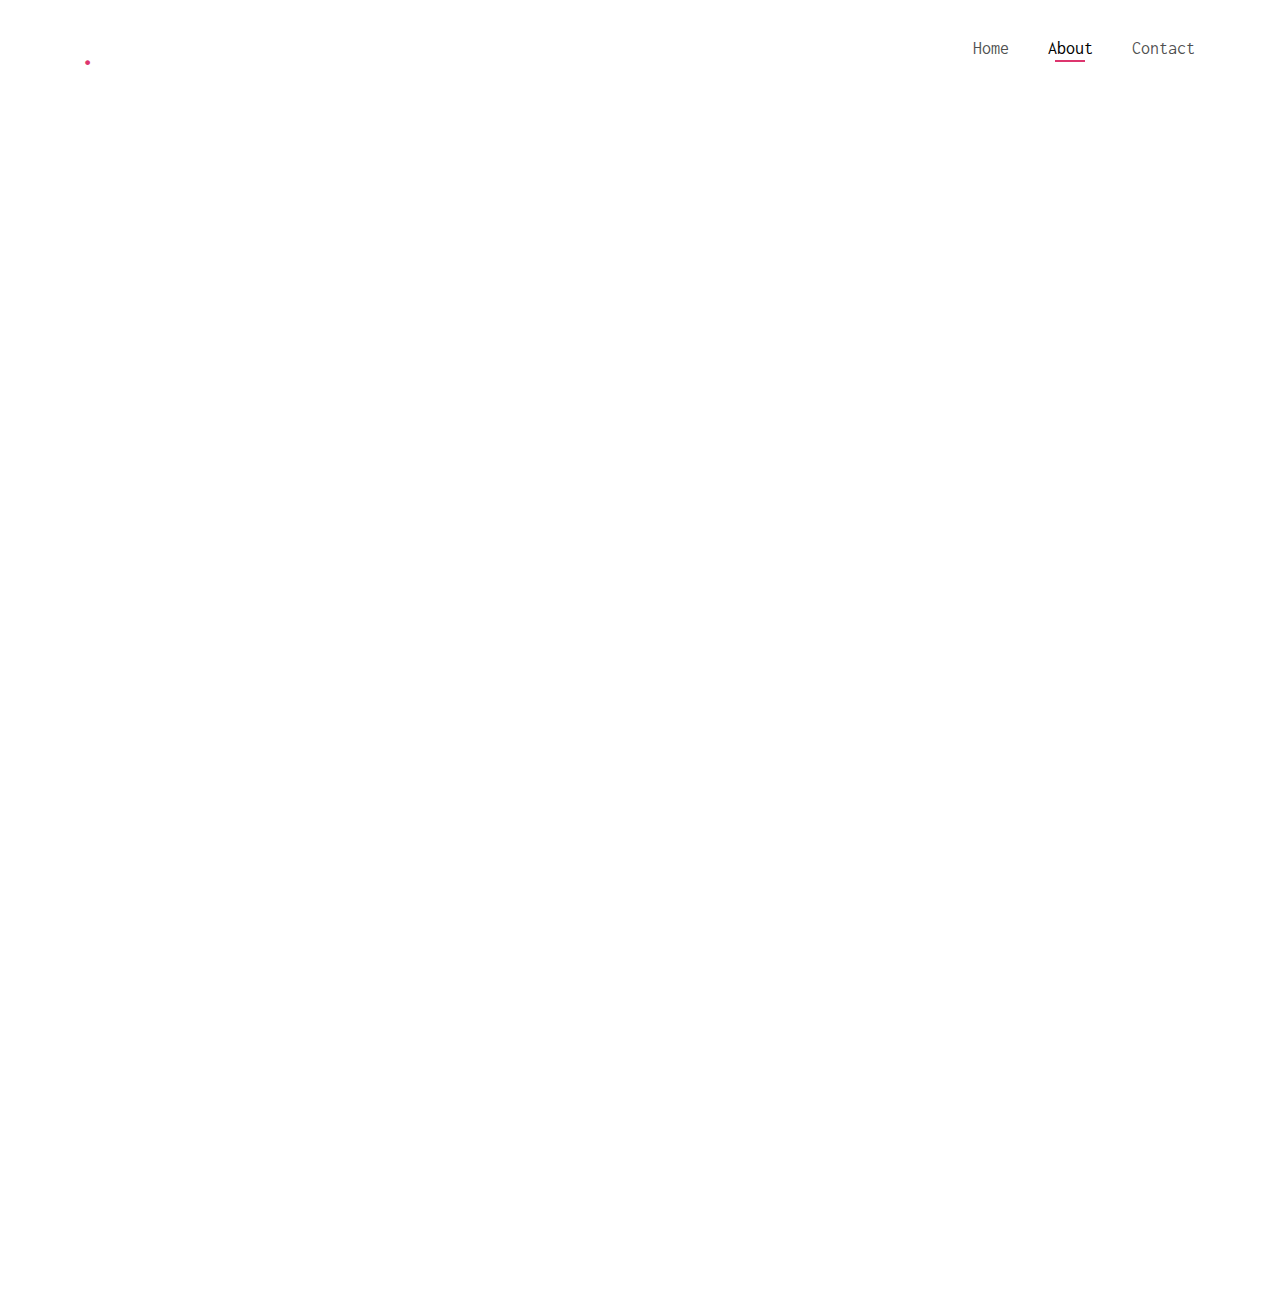
==== about.html @ 868ee12d "portfolio site" ====
<!DOCTYPE HTML>
<html>
	<head>
	<meta charset="utf-8">
	<meta http-equiv="X-UA-Compatible" content="IE=edge">
	<title>Fatemeh Amani</title>
	<meta name="viewport" content="width=device-width, initial-scale=1">
	<meta name="description" content="Free HTML5 Website Template by freehtml5.co" />
	<meta name="keywords" content="free website templates, free html5, free template, free bootstrap, free website template, html5, css3, mobile first, responsive" />
	<meta name="author" content="freehtml5.co" />

	<!-- 
	//////////////////////////////////////////////////////

	FREE HTML5 TEMPLATE 
	DESIGNED & DEVELOPED by FreeHTML5.co
		
	Website: 		http://freehtml5.co/
	Email: 			info@freehtml5.co
	Twitter: 		http://twitter.com/fh5co
	Facebook: 		https://www.facebook.com/fh5co

	//////////////////////////////////////////////////////
	 -->

  	<!-- Facebook and Twitter integration -->
	<meta property="og:title" content=""/>
	<meta property="og:image" content=""/>
	<meta property="og:url" content=""/>
	<meta property="og:site_name" content=""/>
	<meta property="og:description" content=""/>
	<meta name="twitter:title" content="" />
	<meta name="twitter:image" content="" />
	<meta name="twitter:url" content="" />
	<meta name="twitter:card" content="" />

	<!-- <link href="https://fonts.googleapis.com/css?family=Work+Sans:300,400,500,700,800" rel="stylesheet">	 -->
	<link href="https://fonts.googleapis.com/css?family=Inconsolata:400,700" rel="stylesheet">
	
	<!-- Animate.css -->
	<link rel="stylesheet" href="css/animate.css">
	<!-- Icomoon Icon Fonts-->
	<link rel="stylesheet" href="css/icomoon.css">
	<!-- Bootstrap  -->
	<link rel="stylesheet" href="css/bootstrap.css">
	<!-- Flexslider  -->
	<link rel="stylesheet" href="css/flexslider.css">

	<!-- Theme style  -->
	<link rel="stylesheet" href="css/style.css">

	<!-- Modernizr JS -->
	<script src="js/modernizr-2.6.2.min.js"></script>
	<!-- FOR IE9 below -->
	<!--[if lt IE 9]>
	<script src="js/respond.min.js"></script>
	<![endif]-->

	</head>
	<body>
		
	<div class="fh5co-loader"></div>
	
	<div id="page">
	<nav class="fh5co-nav" role="navigation">
		<div class="top-menu">
			<div class="container">
				<div class="row">
					<div class="col-xs-2">
						<div id="fh5co-logo"><a href="index.html"> <span>.</span></a></div>
					</div>
					<div class="col-xs-10 text-right menu-1">
						<ul>
							<li><a href="index.html">Home</a></li>
							<li class="active"><a href="about.html">About</a></li>
							<li><a href="contact.html">Contact</a></li>
						</ul>
					</div>
				</div>
				
			</div>
		</div>
	</nav>

	
	<div id="fh5co-about">
		<div class="container">
			<div class="row animate-box">
				<div class="col-md-8 col-md-offset-2 text-center fh5co-heading">
					<h2>About Me</h2>
					<p>As an Android developer with over 3 years of professional experience in Java and Kotlin, I bring a strong foundation in software engineering to create innovative mobile applications.</p>
				</div>
			</div>


			<div class="container">
				<div class="row">
					<div class="col-md-4">
						<div class="fh5co-team text-center animate-box">
							<figure>
								<img src="images/Snapseed.jpeg" alt="user">
							</figure>
							<p>Fatemeh Amani, 28, Iran. <br> <span class="text-mute">Android Developer</span></p>
					</div>
			</div>
		</div>


			<div class="row animate-box">
				<div class="col-md-6 col-md-offset-3 text-center heading-section">
					<h3>My History</h3>
					<p> My journey began with a deep fascination for computers, which prompted me to pursue a degree in software engineering. Along the way, I fell in love with mobile development, and I've since honed my skills to craft exceptional Android applications. My approach is rooted in agile methodologies like Scrum, allowing me to adapt seamlessly to changes and consistently enhance user experiences through collaborative teamwork.</p>
				</div>
			</div>
		</div>
	</div>



	<div class="gototop js-top">
		<a href="#" class="js-gotop"><i class="icon-arrow-up22"></i></a>
	</div>
	
	<!-- jQuery -->
	<script src="js/jquery.min.js"></script>
	<!-- jQuery Easing -->
	<script src="js/jquery.easing.1.3.js"></script>
	<!-- Bootstrap -->
	<script src="js/bootstrap.min.js"></script>
	<!-- Waypoints -->
	<script src="js/jquery.waypoints.min.js"></script>
	<!-- Flexslider -->
	<script src="js/jquery.flexslider-min.js"></script>
	<!-- Main -->
	<script src="js/main.js"></script>

	</body>
</html>
---- css/icomoon.css ----
@font-face {
    font-family: 'icomoon';
    src:    url('fonts/icomoon.eot?1oniuf');
    src:    url('fonts/icomoon.eot?1oniuf#iefix') format('embedded-opentype'),
        url('fonts/icomoon.ttf?1oniuf') format('truetype'),
        url('fonts/icomoon.woff?1oniuf') format('woff'),
        url('fonts/icomoon.svg?1oniuf#icomoon') format('svg');
    font-weight: normal;
    font-style: normal;
}

[class^="icon-"], [class*=" icon-"] {
    /* use !important to prevent issues with browser extensions that change fonts */
    font-family: 'icomoon' !important;
    speak: none;
    font-style: normal;
    font-weight: normal;
    font-variant: normal;
    text-transform: none;
    line-height: 1;

    /* Better Font Rendering =========== */
    -webkit-font-smoothing: antialiased;
    -moz-osx-font-smoothing: grayscale;
}

.icon-mobile:before {
    content: "\e000";
}
.icon-laptop:before {
    content: "\e001";
}
.icon-desktop:before {
    content: "\e002";
}
.icon-tablet:before {
    content: "\e003";
}
.icon-phone:before {
    content: "\e004";
}
.icon-document:before {
    content: "\e005";
}
.icon-documents:before {
    content: "\e006";
}
.icon-search:before {
    content: "\e007";
}
.icon-clipboard:before {
    content: "\e008";
}
.icon-newspaper:before {
    content: "\e009";
}
.icon-notebook:before {
    content: "\e00a";
}
.icon-book-open:before {
    content: "\e00b";
}
.icon-browser:before {
    content: "\e00c";
}
.icon-calendar:before {
    content: "\e00d";
}
.icon-presentation:before {
    content: "\e00e";
}
.icon-picture:before {
    content: "\e00f";
}
.icon-pictures:before {
    content: "\e010";
}
.icon-video:before {
    content: "\e011";
}
.icon-camera:before {
    content: "\e012";
}
.icon-printer:before {
    content: "\e013";
}
.icon-toolbox:before {
    content: "\e014";
}
.icon-briefcase:before {
    content: "\e015";
}
.icon-wallet:before {
    content: "\e016";
}
.icon-gift:before {
    content: "\e017";
}
.icon-bargraph:before {
    content: "\e018";
}
.icon-grid:before {
    content: "\e019";
}
.icon-expand:before {
    content: "\e01a";
}
.icon-focus:before {
    content: "\e01b";
}
.icon-edit:before {
    content: "\e01c";
}
.icon-adjustments:before {
    content: "\e01d";
}
.icon-ribbon:before {
    content: "\e01e";
}
.icon-hourglass:before {
    content: "\e01f";
}
.icon-lock:before {
    content: "\e020";
}
.icon-megaphone:before {
    content: "\e021";
}
.icon-shield:before {
    content: "\e022";
}
.icon-trophy:before {
    content: "\e023";
}
.icon-flag:before {
    content: "\e024";
}
.icon-map:before {
    content: "\e025";
}
.icon-puzzle:before {
    content: "\e026";
}
.icon-basket:before {
    content: "\e027";
}
.icon-envelope:before {
    content: "\e028";
}
.icon-streetsign:before {
    content: "\e029";
}
.icon-telescope:before {
    content: "\e02a";
}
.icon-gears:before {
    content: "\e02b";
}
.icon-key:before {
    content: "\e02c";
}
.icon-paperclip:before {
    content: "\e02d";
}
.icon-attachment:before {
    content: "\e02e";
}
.icon-pricetags:before {
    content: "\e02f";
}
.icon-lightbulb:before {
    content: "\e030";
}
.icon-layers:before {
    content: "\e031";
}
.icon-pencil:before {
    content: "\e032";
}
.icon-tools:before {
    content: "\e033";
}
.icon-tools-2:before {
    content: "\e034";
}
.icon-scissors:before {
    content: "\e035";
}
.icon-paintbrush:before {
    content: "\e036";
}
.icon-magnifying-glass:before {
    content: "\e037";
}
.icon-circle-compass:before {
    content: "\e038";
}
.icon-linegraph:before {
    content: "\e039";
}
.icon-mic:before {
    content: "\e03a";
}
.icon-strategy:before {
    content: "\e03b";
}
.icon-beaker:before {
    content: "\e03c";
}
.icon-caution:before {
    content: "\e03d";
}
.icon-recycle:before {
    content: "\e03e";
}
.icon-anchor:before {
    content: "\e03f";
}
.icon-profile-male:before {
    content: "\e040";
}
.icon-profile-female:before {
    content: "\e041";
}
.icon-bike:before {
    content: "\e042";
}
.icon-wine:before {
    content: "\e043";
}
.icon-hotairballoon:before {
    content: "\e044";
}
.icon-globe:before {
    content: "\e045";
}
.icon-genius:before {
    content: "\e046";
}
.icon-map-pin:before {
    content: "\e047";
}
.icon-dial:before {
    content: "\e048";
}
.icon-chat:before {
    content: "\e049";
}
.icon-heart:before {
    content: "\e04a";
}
.icon-cloud:before {
    content: "\e04b";
}
.icon-upload:before {
    content: "\e04c";
}
.icon-download:before {
    content: "\e04d";
}
.icon-target:before {
    content: "\e04e";
}
.icon-hazardous:before {
    content: "\e04f";
}
.icon-piechart:before {
    content: "\e050";
}
.icon-speedometer:before {
    content: "\e051";
}
.icon-global:before {
    content: "\e052";
}
.icon-compass:before {
    content: "\e053";
}
.icon-lifesaver:before {
    content: "\e054";
}
.icon-clock:before {
    content: "\e055";
}
.icon-aperture:before {
    content: "\e056";
}
.icon-quote:before {
    content: "\e057";
}
.icon-scope:before {
    content: "\e058";
}
.icon-alarmclock:before {
    content: "\e059";
}
.icon-refresh:before {
    content: "\e05a";
}
.icon-happy:before {
    content: "\e05b";
}
.icon-sad:before {
    content: "\e05c";
}
.icon-facebook:before {
    content: "\e05d";
}
.icon-twitter:before {
    content: "\e05e";
}
.icon-googleplus:before {
    content: "\e05f";
}
.icon-rss:before {
    content: "\e060";
}
.icon-tumblr:before {
    content: "\e061";
}
.icon-linkedin:before {
    content: "\e062";
}
.icon-dribbble:before {
    content: "\e063";
}
.icon-box2:before {
    content: "\ea82";
}
.icon-write:before {
    content: "\ea83";
}
.icon-clock2:before {
    content: "\ea84";
}
.icon-reply2:before {
    content: "\ea85";
}
.icon-reply-all2:before {
    content: "\ea86";
}
.icon-forward2:before {
    content: "\ea87";
}
.icon-flag2:before {
    content: "\ea88";
}
.icon-search2:before {
    content: "\ea89";
}
.icon-trash2:before {
    content: "\ea8a";
}
.icon-envelope2:before {
    content: "\ea8b";
}
.icon-bubble:before {
    content: "\ea8c";
}
.icon-bubbles:before {
    content: "\ea8d";
}
.icon-user2:before {
    content: "\ea8e";
}
.icon-users2:before {
    content: "\ea8f";
}
.icon-cloud2:before {
    content: "\ea90";
}
.icon-download2:before {
    content: "\ea91";
}
.icon-upload2:before {
    content: "\ea92";
}
.icon-rain:before {
    content: "\ea93";
}
.icon-sun:before {
    content: "\ea94";
}
.icon-moon2:before {
    content: "\ea95";
}
.icon-bell2:before {
    content: "\ea96";
}
.icon-folder2:before {
    content: "\ea97";
}
.icon-pin2:before {
    content: "\ea98";
}
.icon-sound2:before {
    content: "\ea99";
}
.icon-microphone:before {
    content: "\ea9a";
}
.icon-camera2:before {
    content: "\ea9b";
}
.icon-image2:before {
    content: "\ea9c";
}
.icon-cog2:before {
    content: "\ea9d";
}
.icon-calendar2:before {
    content: "\ea9e";
}
.icon-book2:before {
    content: "\ea9f";
}
.icon-map-marker:before {
    content: "\eaa0";
}
.icon-store:before {
    content: "\eaa1";
}
.icon-support:before {
    content: "\eaa2";
}
.icon-tag2:before {
    content: "\eaa3";
}
.icon-heart2:before {
    content: "\eaa4";
}
.icon-video-camera:before {
    content: "\eaa5";
}
.icon-trophy2:before {
    content: "\eaa6";
}
.icon-cart:before {
    content: "\eaa7";
}
.icon-eye2:before {
    content: "\eaa8";
}
.icon-cancel:before {
    content: "\eaa9";
}
.icon-chart:before {
    content: "\eaaa";
}
.icon-target2:before {
    content: "\eaab";
}
.icon-printer2:before {
    content: "\eaac";
}
.icon-location2:before {
    content: "\eaad";
}
.icon-bookmark2:before {
    content: "\eaae";
}
.icon-monitor:before {
    content: "\eaaf";
}
.icon-cross2:before {
    content: "\eab0";
}
.icon-plus2:before {
    content: "\eab1";
}
.icon-left:before {
    content: "\eab2";
}
.icon-up:before {
    content: "\eab3";
}
.icon-browser2:before {
    content: "\eab4";
}
.icon-windows:before {
    content: "\eab5";
}
.icon-switch2:before {
    content: "\eab6";
}
.icon-dashboard:before {
    content: "\eab7";
}
.icon-play:before {
    content: "\eab8";
}
.icon-fast-forward:before {
    content: "\eab9";
}
.icon-next:before {
    content: "\eaba";
}
.icon-refresh2:before {
    content: "\eabb";
}
.icon-film:before {
    content: "\eabc";
}
.icon-home2:before {
    content: "\eabd";
}
.icon-add-to-list:before {
    content: "\e901";
}
.icon-classic-computer:before {
    content: "\e902";
}
.icon-controller-fast-backward:before {
    content: "\e903";
}
.icon-creative-commons-attribution:before {
    content: "\e904";
}
.icon-creative-commons-noderivs:before {
    content: "\e905";
}
.icon-creative-commons-noncommercial-eu:before {
    content: "\e906";
}
.icon-creative-commons-noncommercial-us:before {
    content: "\e907";
}
.icon-creative-commons-public-domain:before {
    content: "\e908";
}
.icon-creative-commons-remix:before {
    content: "\e909";
}
.icon-creative-commons-share:before {
    content: "\e90a";
}
.icon-creative-commons-sharealike:before {
    content: "\e90b";
}
.icon-creative-commons:before {
    content: "\e90c";
}
.icon-document-landscape:before {
    content: "\e90d";
}
.icon-remove-user:before {
    content: "\e90e";
}
.icon-warning:before {
    content: "\e90f";
}
.icon-arrow-bold-down:before {
    content: "\e910";
}
.icon-arrow-bold-left:before {
    content: "\e911";
}
.icon-arrow-bold-right:before {
    content: "\e912";
}
.icon-arrow-bold-up:before {
    content: "\e913";
}
.icon-arrow-down:before {
    content: "\e914";
}
.icon-arrow-left:before {
    content: "\e915";
}
.icon-arrow-long-down:before {
    content: "\e916";
}
.icon-arrow-long-left:before {
    content: "\e917";
}
.icon-arrow-long-right:before {
    content: "\e918";
}
.icon-arrow-long-up:before {
    content: "\e919";
}
.icon-arrow-right:before {
    content: "\e91a";
}
.icon-arrow-up:before {
    content: "\e91b";
}
.icon-arrow-with-circle-down:before {
    content: "\e91c";
}
.icon-arrow-with-circle-left:before {
    content: "\e91d";
}
.icon-arrow-with-circle-right:before {
    content: "\e91e";
}
.icon-arrow-with-circle-up:before {
    content: "\e91f";
}
.icon-bookmark:before {
    content: "\e920";
}
.icon-bookmarks:before {
    content: "\e921";
}
.icon-chevron-down:before {
    content: "\e922";
}
.icon-chevron-left:before {
    content: "\e923";
}
.icon-chevron-right:before {
    content: "\e924";
}
.icon-chevron-small-down:before {
    content: "\e925";
}
.icon-chevron-small-left:before {
    content: "\e926";
}
.icon-chevron-small-right:before {
    content: "\e927";
}
.icon-chevron-small-up:before {
    content: "\e928";
}
.icon-chevron-thin-down:before {
    content: "\e929";
}
.icon-chevron-thin-left:before {
    content: "\e92a";
}
.icon-chevron-thin-right:before {
    content: "\e92b";
}
.icon-chevron-thin-up:before {
    content: "\e92c";
}
.icon-chevron-up:before {
    content: "\e92d";
}
.icon-chevron-with-circle-down:before {
    content: "\e92e";
}
.icon-chevron-with-circle-left:before {
    content: "\e92f";
}
.icon-chevron-with-circle-right:before {
    content: "\e930";
}
.icon-chevron-with-circle-up:before {
    content: "\e931";
}
.icon-cloud3:before {
    content: "\e932";
}
.icon-controller-fast-forward:before {
    content: "\e933";
}
.icon-controller-jump-to-start:before {
    content: "\e934";
}
.icon-controller-next:before {
    content: "\e935";
}
.icon-controller-paus:before {
    content: "\e936";
}
.icon-controller-play:before {
    content: "\e937";
}
.icon-controller-record:before {
    content: "\e938";
}
.icon-controller-stop:before {
    content: "\e939";
}
.icon-controller-volume:before {
    content: "\e93a";
}
.icon-dot-single:before {
    content: "\e93b";
}
.icon-dots-three-horizontal:before {
    content: "\e93c";
}
.icon-dots-three-vertical:before {
    content: "\e93d";
}
.icon-dots-two-horizontal:before {
    content: "\e93e";
}
.icon-dots-two-vertical:before {
    content: "\e93f";
}
.icon-download3:before {
    content: "\e940";
}
.icon-emoji-flirt:before {
    content: "\e941";
}
.icon-flow-branch:before {
    content: "\e942";
}
.icon-flow-cascade:before {
    content: "\e943";
}
.icon-flow-line:before {
    content: "\e944";
}
.icon-flow-parallel:before {
    content: "\e945";
}
.icon-flow-tree:before {
    content: "\e946";
}
.icon-install:before {
    content: "\e947";
}
.icon-layers2:before {
    content: "\e948";
}
.icon-open-book:before {
    content: "\e949";
}
.icon-resize-100:before {
    content: "\e94a";
}
.icon-resize-full-screen:before {
    content: "\e94b";
}
.icon-save:before {
    content: "\e94c";
}
.icon-select-arrows:before {
    content: "\e94d";
}
.icon-sound-mute:before {
    content: "\e94e";
}
.icon-sound:before {
    content: "\e94f";
}
.icon-trash:before {
    content: "\e950";
}
.icon-triangle-down:before {
    content: "\e951";
}
.icon-triangle-left:before {
    content: "\e952";
}
.icon-triangle-right:before {
    content: "\e953";
}
.icon-triangle-up:before {
    content: "\e954";
}
.icon-uninstall:before {
    content: "\e955";
}
.icon-upload-to-cloud:before {
    content: "\e956";
}
.icon-upload3:before {
    content: "\e957";
}
.icon-add-user:before {
    content: "\e958";
}
.icon-address:before {
    content: "\e959";
}
.icon-adjust:before {
    content: "\e95a";
}
.icon-air:before {
    content: "\e95b";
}
.icon-aircraft-landing:before {
    content: "\e95c";
}
.icon-aircraft-take-off:before {
    content: "\e95d";
}
.icon-aircraft:before {
    content: "\e95e";
}
.icon-align-bottom:before {
    content: "\e95f";
}
.icon-align-horizontal-middle:before {
    content: "\e960";
}
.icon-align-left:before {
    content: "\e961";
}
.icon-align-right:before {
    content: "\e962";
}
.icon-align-top:before {
    content: "\e963";
}
.icon-align-vertical-middle:before {
    content: "\e964";
}
.icon-archive:before {
    content: "\e965";
}
.icon-area-graph:before {
    content: "\e966";
}
.icon-attachment2:before {
    content: "\e967";
}
.icon-awareness-ribbon:before {
    content: "\e968";
}
.icon-back-in-time:before {
    content: "\e969";
}
.icon-back:before {
    content: "\e96a";
}
.icon-bar-graph:before {
    content: "\e96b";
}
.icon-battery:before {
    content: "\e96c";
}
.icon-beamed-note:before {
    content: "\e96d";
}
.icon-bell:before {
    content: "\e96e";
}
.icon-blackboard:before {
    content: "\e96f";
}
.icon-block:before {
    content: "\e970";
}
.icon-book:before {
    content: "\e971";
}
.icon-bowl:before {
    content: "\e972";
}
.icon-box:before {
    content: "\e973";
}
.icon-briefcase2:before {
    content: "\e974";
}
.icon-browser3:before {
    content: "\e975";
}
.icon-brush:before {
    content: "\e976";
}
.icon-bucket:before {
    content: "\e977";
}
.icon-cake:before {
    content: "\e978";
}
.icon-calculator:before {
    content: "\e979";
}
.icon-calendar3:before {
    content: "\e97a";
}
.icon-camera3:before {
    content: "\e97b";
}
.icon-ccw:before {
    content: "\e97c";
}
.icon-chat2:before {
    content: "\e97d";
}
.icon-check:before {
    content: "\e97e";
}
.icon-circle-with-cross:before {
    content: "\e97f";
}
.icon-circle-with-minus:before {
    content: "\e980";
}
.icon-circle-with-plus:before {
    content: "\e981";
}
.icon-circle:before {
    content: "\e982";
}
.icon-circular-graph:before {
    content: "\e983";
}
.icon-clapperboard:before {
    content: "\e984";
}
.icon-clipboard2:before {
    content: "\e985";
}
.icon-clock3:before {
    content: "\e986";
}
.icon-code:before {
    content: "\e987";
}
.icon-cog:before {
    content: "\e988";
}
.icon-colours:before {
    content: "\e989";
}
.icon-compass2:before {
    content: "\e98a";
}
.icon-copy:before {
    content: "\e98b";
}
.icon-credit-card:before {
    content: "\e98c";
}
.icon-credit:before {
    content: "\e98d";
}
.icon-cross:before {
    content: "\e98e";
}
.icon-cup:before {
    content: "\e98f";
}
.icon-cw:before {
    content: "\e990";
}
.icon-cycle:before {
    content: "\e991";
}
.icon-database:before {
    content: "\e992";
}
.icon-dial-pad:before {
    content: "\e993";
}
.icon-direction:before {
    content: "\e994";
}
.icon-document2:before {
    content: "\e995";
}
.icon-documents2:before {
    content: "\e996";
}
.icon-drink:before {
    content: "\e997";
}
.icon-drive:before {
    content: "\e998";
}
.icon-drop:before {
    content: "\e999";
}
.icon-edit2:before {
    content: "\e99a";
}
.icon-email:before {
    content: "\e99b";
}
.icon-emoji-happy:before {
    content: "\e99c";
}
.icon-emoji-neutral:before {
    content: "\e99d";
}
.icon-emoji-sad:before {
    content: "\e99e";
}
.icon-erase:before {
    content: "\e99f";
}
.icon-eraser:before {
    content: "\e9a0";
}
.icon-export:before {
    content: "\e9a1";
}
.icon-eye:before {
    content: "\e9a2";
}
.icon-feather:before {
    content: "\e9a3";
}
.icon-flag3:before {
    content: "\e9a4";
}
.icon-flash:before {
    content: "\e9a5";
}
.icon-flashlight:before {
    content: "\e9a6";
}
.icon-flat-brush:before {
    content: "\e9a7";
}
.icon-folder-images:before {
    content: "\e9a8";
}
.icon-folder-music:before {
    content: "\e9a9";
}
.icon-folder-video:before {
    content: "\e9aa";
}
.icon-folder:before {
    content: "\e9ab";
}
.icon-forward:before {
    content: "\e9ac";
}
.icon-funnel:before {
    content: "\e9ad";
}
.icon-game-controller:before {
    content: "\e9ae";
}
.icon-gauge:before {
    content: "\e9af";
}
.icon-globe2:before {
    content: "\e9b0";
}
.icon-graduation-cap:before {
    content: "\e9b1";
}
.icon-grid2:before {
    content: "\e9b2";
}
.icon-hair-cross:before {
    content: "\e9b3";
}
.icon-hand:before {
    content: "\e9b4";
}
.icon-heart-outlined:before {
    content: "\e9b5";
}
.icon-heart3:before {
    content: "\e9b6";
}
.icon-help-with-circle:before {
    content: "\e9b7";
}
.icon-help:before {
    content: "\e9b8";
}
.icon-home:before {
    content: "\e9b9";
}
.icon-hour-glass:before {
    content: "\e9ba";
}
.icon-image-inverted:before {
    content: "\e9bb";
}
.icon-image:before {
    content: "\e9bc";
}
.icon-images:before {
    content: "\e9bd";
}
.icon-inbox:before {
    content: "\e9be";
}
.icon-infinity:before {
    content: "\e9bf";
}
.icon-info-with-circle:before {
    content: "\e9c0";
}
.icon-info:before {
    content: "\e9c1";
}
.icon-key2:before {
    content: "\e9c2";
}
.icon-keyboard:before {
    content: "\e9c3";
}
.icon-lab-flask:before {
    content: "\e9c4";
}
.icon-landline:before {
    content: "\e9c5";
}
.icon-language:before {
    content: "\e9c6";
}
.icon-laptop2:before {
    content: "\e9c7";
}
.icon-leaf:before {
    content: "\e9c8";
}
.icon-level-down:before {
    content: "\e9c9";
}
.icon-level-up:before {
    content: "\e9ca";
}
.icon-lifebuoy:before {
    content: "\e9cb";
}
.icon-light-bulb:before {
    content: "\e9cc";
}
.icon-light-down:before {
    content: "\e9cd";
}
.icon-light-up:before {
    content: "\e9ce";
}
.icon-line-graph:before {
    content: "\e9cf";
}
.icon-link:before {
    content: "\e9d0";
}
.icon-list:before {
    content: "\e9d1";
}
.icon-location-pin:before {
    content: "\e9d2";
}
.icon-location:before {
    content: "\e9d3";
}
.icon-lock-open:before {
    content: "\e9d4";
}
.icon-lock2:before {
    content: "\e9d5";
}
.icon-log-out:before {
    content: "\e9d6";
}
.icon-login:before {
    content: "\e9d7";
}
.icon-loop:before {
    content: "\e9d8";
}
.icon-magnet:before {
    content: "\e9d9";
}
.icon-magnifying-glass2:before {
    content: "\e9da";
}
.icon-mail:before {
    content: "\e9db";
}
.icon-man:before {
    content: "\e9dc";
}
.icon-map2:before {
    content: "\e9dd";
}
.icon-mask:before {
    content: "\e9de";
}
.icon-medal:before {
    content: "\e9df";
}
.icon-megaphone2:before {
    content: "\e9e0";
}
.icon-menu:before {
    content: "\e9e1";
}
.icon-message:before {
    content: "\e9e2";
}
.icon-mic2:before {
    content: "\e9e3";
}
.icon-minus:before {
    content: "\e9e4";
}
.icon-mobile2:before {
    content: "\e9e5";
}
.icon-modern-mic:before {
    content: "\e9e6";
}
.icon-moon:before {
    content: "\e9e7";
}
.icon-mouse:before {
    content: "\e9e8";
}
.icon-music:before {
    content: "\e9e9";
}
.icon-network:before {
    content: "\e9ea";
}
.icon-new-message:before {
    content: "\e9eb";
}
.icon-new:before {
    content: "\e9ec";
}
.icon-news:before {
    content: "\e9ed";
}
.icon-note:before {
    content: "\e9ee";
}
.icon-notification:before {
    content: "\e9ef";
}
.icon-old-mobile:before {
    content: "\e9f0";
}
.icon-old-phone:before {
    content: "\e9f1";
}
.icon-palette:before {
    content: "\e9f2";
}
.icon-paper-plane:before {
    content: "\e9f3";
}
.icon-pencil2:before {
    content: "\e9f4";
}
.icon-phone2:before {
    content: "\e9f5";
}
.icon-pie-chart:before {
    content: "\e9f6";
}
.icon-pin:before {
    content: "\e9f7";
}
.icon-plus:before {
    content: "\e9f8";
}
.icon-popup:before {
    content: "\e9f9";
}
.icon-power-plug:before {
    content: "\e9fa";
}
.icon-price-ribbon:before {
    content: "\e9fb";
}
.icon-price-tag:before {
    content: "\e9fc";
}
.icon-print:before {
    content: "\e9fd";
}
.icon-progress-empty:before {
    content: "\e9fe";
}
.icon-progress-full:before {
    content: "\e9ff";
}
.icon-progress-one:before {
    content: "\ea00";
}
.icon-progress-two:before {
    content: "\ea01";
}
.icon-publish:before {
    content: "\ea02";
}
.icon-quote2:before {
    content: "\ea03";
}
.icon-radio:before {
    content: "\ea04";
}
.icon-reply-all:before {
    content: "\ea05";
}
.icon-reply:before {
    content: "\ea06";
}
.icon-retweet:before {
    content: "\ea07";
}
.icon-rocket:before {
    content: "\ea08";
}
.icon-round-brush:before {
    content: "\ea09";
}
.icon-rss2:before {
    content: "\ea0a";
}
.icon-ruler:before {
    content: "\ea0b";
}
.icon-scissors2:before {
    content: "\ea0c";
}
.icon-share-alternitive:before {
    content: "\ea0d";
}
.icon-share:before {
    content: "\ea0e";
}
.icon-shareable:before {
    content: "\ea0f";
}
.icon-shield2:before {
    content: "\ea10";
}
.icon-shop:before {
    content: "\ea11";
}
.icon-shopping-bag:before {
    content: "\ea12";
}
.icon-shopping-basket:before {
    content: "\ea13";
}
.icon-shopping-cart:before {
    content: "\ea14";
}
.icon-shuffle:before {
    content: "\ea15";
}
.icon-signal:before {
    content: "\ea16";
}
.icon-sound-mix:before {
    content: "\ea17";
}
.icon-sports-club:before {
    content: "\ea18";
}
.icon-spreadsheet:before {
    content: "\ea19";
}
.icon-squared-cross:before {
    content: "\ea1a";
}
.icon-squared-minus:before {
    content: "\ea1b";
}
.icon-squared-plus:before {
    content: "\ea1c";
}
.icon-star-outlined:before {
    content: "\ea1d";
}
.icon-star:before {
    content: "\ea1e";
}
.icon-stopwatch:before {
    content: "\ea1f";
}
.icon-suitcase:before {
    content: "\ea20";
}
.icon-swap:before {
    content: "\ea21";
}
.icon-sweden:before {
    content: "\ea22";
}
.icon-switch:before {
    content: "\ea23";
}
.icon-tablet2:before {
    content: "\ea24";
}
.icon-tag:before {
    content: "\ea25";
}
.icon-text-document-inverted:before {
    content: "\ea26";
}
.icon-text-document:before {
    content: "\ea27";
}
.icon-text:before {
    content: "\ea28";
}
.icon-thermometer:before {
    content: "\ea29";
}
.icon-thumbs-down:before {
    content: "\ea2a";
}
.icon-thumbs-up:before {
    content: "\ea2b";
}
.icon-thunder-cloud:before {
    content: "\ea2c";
}
.icon-ticket:before {
    content: "\ea2d";
}
.icon-time-slot:before {
    content: "\ea2e";
}
.icon-tools2:before {
    content: "\ea2f";
}
.icon-traffic-cone:before {
    content: "\ea30";
}
.icon-tree:before {
    content: "\ea31";
}
.icon-trophy3:before {
    content: "\ea32";
}
.icon-tv:before {
    content: "\ea33";
}
.icon-typing:before {
    content: "\ea34";
}
.icon-unread:before {
    content: "\ea35";
}
.icon-untag:before {
    content: "\ea36";
}
.icon-user:before {
    content: "\ea37";
}
.icon-users:before {
    content: "\ea38";
}
.icon-v-card:before {
    content: "\ea39";
}
.icon-video2:before {
    content: "\ea3a";
}
.icon-vinyl:before {
    content: "\ea3b";
}
.icon-voicemail:before {
    content: "\ea3c";
}
.icon-wallet2:before {
    content: "\ea3d";
}
.icon-water:before {
    content: "\ea3e";
}
.icon-500px-with-circle:before {
    content: "\ea3f";
}
.icon-500px:before {
    content: "\ea40";
}
.icon-basecamp:before {
    content: "\ea41";
}
.icon-behance:before {
    content: "\ea42";
}
.icon-creative-cloud:before {
    content: "\ea43";
}
.icon-dropbox:before {
    content: "\ea44";
}
.icon-evernote:before {
    content: "\ea45";
}
.icon-flattr:before {
    content: "\ea46";
}
.icon-foursquare:before {
    content: "\ea47";
}
.icon-google-drive:before {
    content: "\ea48";
}
.icon-google-hangouts:before {
    content: "\ea49";
}
.icon-grooveshark:before {
    content: "\ea4a";
}
.icon-icloud:before {
    content: "\ea4b";
}
.icon-mixi:before {
    content: "\ea4c";
}
.icon-onedrive:before {
    content: "\ea4d";
}
.icon-paypal:before {
    content: "\ea4e";
}
.icon-picasa:before {
    content: "\ea4f";
}
.icon-qq:before {
    content: "\ea50";
}
.icon-rdio-with-circle:before {
    content: "\ea51";
}
.icon-renren:before {
    content: "\ea52";
}
.icon-scribd:before {
    content: "\ea53";
}
.icon-sina-weibo:before {
    content: "\ea54";
}
.icon-skype-with-circle:before {
    content: "\ea55";
}
.icon-skype:before {
    content: "\ea56";
}
.icon-slideshare:before {
    content: "\ea57";
}
.icon-smashing:before {
    content: "\ea58";
}
.icon-soundcloud:before {
    content: "\ea59";
}
.icon-spotify-with-circle:before {
    content: "\ea5a";
}
.icon-spotify:before {
    content: "\ea5b";
}
.icon-swarm:before {
    content: "\ea5c";
}
.icon-vine-with-circle:before {
    content: "\ea5d";
}
.icon-vine:before {
    content: "\ea5e";
}
.icon-vk-alternitive:before {
    content: "\ea5f";
}
.icon-vk-with-circle:before {
    content: "\ea60";
}
.icon-vk:before {
    content: "\ea61";
}
.icon-xing-with-circle:before {
    content: "\ea62";
}
.icon-xing:before {
    content: "\ea63";
}
.icon-yelp:before {
    content: "\ea64";
}
.icon-dribbble-with-circle:before {
    content: "\ea65";
}
.icon-dribbble2:before {
    content: "\ea66";
}
.icon-facebook-with-circle:before {
    content: "\ea67";
}
.icon-facebook2:before {
    content: "\ea68";
}
.icon-flickr-with-circle:before {
    content: "\ea69";
}
.icon-flickr:before {
    content: "\ea6a";
}
.icon-github-with-circle:before {
    content: "\ea6b";
}
.icon-github:before {
    content: "\ea6c";
}
.icon-google-with-circle:before {
    content: "\ea6d";
}
.icon-google:before {
    content: "\ea6e";
}
.icon-instagram-with-circle:before {
    content: "\ea6f";
}
.icon-instagram:before {
    content: "\ea70";
}
.icon-lastfm-with-circle:before {
    content: "\ea71";
}
.icon-lastfm:before {
    content: "\ea72";
}
.icon-linkedin-with-circle:before {
    content: "\ea73";
}
.icon-linkedin2:before {
    content: "\ea74";
}
.icon-pinterest-with-circle:before {
    content: "\ea75";
}
.icon-pinterest:before {
    content: "\ea76";
}
.icon-rdio:before {
    content: "\ea77";
}
.icon-stumbleupon-with-circle:before {
    content: "\ea78";
}
.icon-stumbleupon:before {
    content: "\ea79";
}
.icon-tumblr-with-circle:before {
    content: "\ea7a";
}
.icon-tumblr2:before {
    content: "\ea7b";
}
.icon-twitter-with-circle:before {
    content: "\ea7c";
}
.icon-twitter2:before {
    content: "\ea7d";
}
.icon-vimeo-with-circle:before {
    content: "\ea7e";
}
.icon-vimeo:before {
    content: "\ea7f";
}
.icon-youtube-with-circle:before {
    content: "\ea80";
}
.icon-youtube:before {
    content: "\ea81";
}
.icon-home3:before {
    content: "\eabe";
}
.icon-home22:before {
    content: "\eabf";
}
.icon-home32:before {
    content: "\eac0";
}
.icon-office:before {
    content: "\eac1";
}
.icon-newspaper2:before {
    content: "\eac2";
}
.icon-pencil3:before {
    content: "\eac3";
}
.icon-pencil22:before {
    content: "\eac4";
}
.icon-quill:before {
    content: "\eac5";
}
.icon-pen:before {
    content: "\eac6";
}
.icon-blog:before {
    content: "\eac7";
}
.icon-eyedropper:before {
    content: "\eac8";
}
.icon-droplet:before {
    content: "\eac9";
}
.icon-paint-format:before {
    content: "\eaca";
}
.icon-image3:before {
    content: "\eacb";
}
.icon-images2:before {
    content: "\eacc";
}
.icon-camera4:before {
    content: "\eacd";
}
.icon-headphones:before {
    content: "\eace";
}
.icon-music2:before {
    content: "\eacf";
}
.icon-play2:before {
    content: "\ead0";
}
.icon-film2:before {
    content: "\ead1";
}
.icon-video-camera2:before {
    content: "\ead2";
}
.icon-dice:before {
    content: "\ead3";
}
.icon-pacman:before {
    content: "\ead4";
}
.icon-spades:before {
    content: "\ead5";
}
.icon-clubs:before {
    content: "\ead6";
}
.icon-diamonds:before {
    content: "\ead7";
}
.icon-bullhorn:before {
    content: "\ead8";
}
.icon-connection:before {
    content: "\ead9";
}
.icon-podcast:before {
    content: "\eada";
}
.icon-feed:before {
    content: "\eadb";
}
.icon-mic3:before {
    content: "\eadc";
}
.icon-book3:before {
    content: "\eadd";
}
.icon-books:before {
    content: "\eade";
}
.icon-library:before {
    content: "\eadf";
}
.icon-file-text:before {
    content: "\eae0";
}
.icon-profile:before {
    content: "\eae1";
}
.icon-file-empty:before {
    content: "\eae2";
}
.icon-files-empty:before {
    content: "\eae3";
}
.icon-file-text2:before {
    content: "\eae4";
}
.icon-file-picture:before {
    content: "\eae5";
}
.icon-file-music:before {
    content: "\eae6";
}
.icon-file-play:before {
    content: "\eae7";
}
.icon-file-video:before {
    content: "\eae8";
}
.icon-file-zip:before {
    content: "\eae9";
}
.icon-copy2:before {
    content: "\eaea";
}
.icon-paste:before {
    content: "\eaeb";
}
.icon-stack:before {
    content: "\eaec";
}
.icon-folder3:before {
    content: "\eaed";
}
.icon-folder-open:before {
    content: "\eaee";
}
.icon-folder-plus:before {
    content: "\eaef";
}
.icon-folder-minus:before {
    content: "\eaf0";
}
.icon-folder-download:before {
    content: "\eaf1";
}
.icon-folder-upload:before {
    content: "\eaf2";
}
.icon-price-tag2:before {
    content: "\eaf3";
}
.icon-price-tags:before {
    content: "\eaf4";
}
.icon-barcode:before {
    content: "\eaf5";
}
.icon-qrcode:before {
    content: "\eaf6";
}
.icon-ticket2:before {
    content: "\eaf7";
}
.icon-cart2:before {
    content: "\eaf8";
}
.icon-coin-dollar:before {
    content: "\eaf9";
}
.icon-coin-euro:before {
    content: "\eafa";
}
.icon-coin-pound:before {
    content: "\eafb";
}
.icon-coin-yen:before {
    content: "\eafc";
}
.icon-credit-card2:before {
    content: "\eafd";
}
.icon-calculator2:before {
    content: "\eafe";
}
.icon-lifebuoy2:before {
    content: "\eaff";
}
.icon-phone3:before {
    content: "\eb00";
}
.icon-phone-hang-up:before {
    content: "\eb01";
}
.icon-address-book:before {
    content: "\eb02";
}
.icon-envelop:before {
    content: "\eb03";
}
.icon-pushpin:before {
    content: "\eb04";
}
.icon-location3:before {
    content: "\eb05";
}
.icon-location22:before {
    content: "\eb06";
}
.icon-compass3:before {
    content: "\eb07";
}
.icon-compass22:before {
    content: "\eb08";
}
.icon-map3:before {
    content: "\eb09";
}
.icon-map22:before {
    content: "\eb0a";
}
.icon-history:before {
    content: "\eb0b";
}
.icon-clock4:before {
    content: "\eb0c";
}
.icon-clock22:before {
    content: "\eb0d";
}
.icon-alarm:before {
    content: "\eb0e";
}
.icon-bell3:before {
    content: "\eb0f";
}
.icon-stopwatch2:before {
    content: "\eb10";
}
.icon-calendar4:before {
    content: "\eb11";
}
.icon-printer3:before {
    content: "\eb12";
}
.icon-keyboard2:before {
    content: "\eb13";
}
.icon-display:before {
    content: "\eb14";
}
.icon-laptop3:before {
    content: "\eb15";
}
.icon-mobile3:before {
    content: "\eb16";
}
.icon-mobile22:before {
    content: "\eb17";
}
.icon-tablet3:before {
    content: "\eb18";
}
.icon-tv2:before {
    content: "\eb19";
}
.icon-drawer:before {
    content: "\eb1a";
}
.icon-drawer2:before {
    content: "\eb1b";
}
.icon-box-add:before {
    content: "\eb1c";
}
.icon-box-remove:before {
    content: "\eb1d";
}
.icon-download4:before {
    content: "\eb1e";
}
.icon-upload4:before {
    content: "\eb1f";
}
.icon-floppy-disk:before {
    content: "\eb20";
}
.icon-drive2:before {
    content: "\eb21";
}
.icon-database2:before {
    content: "\eb22";
}
.icon-undo:before {
    content: "\eb23";
}
.icon-redo:before {
    content: "\eb24";
}
.icon-undo2:before {
    content: "\eb25";
}
.icon-redo2:before {
    content: "\eb26";
}
.icon-forward3:before {
    content: "\eb27";
}
.icon-reply3:before {
    content: "\eb28";
}
.icon-bubble2:before {
    content: "\eb29";
}
.icon-bubbles2:before {
    content: "\eb2a";
}
.icon-bubbles22:before {
    content: "\eb2b";
}
.icon-bubble22:before {
    content: "\eb2c";
}
.icon-bubbles3:before {
    content: "\eb2d";
}
.icon-bubbles4:before {
    content: "\eb2e";
}
.icon-user3:before {
    content: "\eb2f";
}
.icon-users3:before {
    content: "\eb30";
}
.icon-user-plus:before {
    content: "\eb31";
}
.icon-user-minus:before {
    content: "\eb32";
}
.icon-user-check:before {
    content: "\eb33";
}
.icon-user-tie:before {
    content: "\eb34";
}
.icon-quotes-left:before {
    content: "\eb35";
}
.icon-quotes-right:before {
    content: "\eb36";
}
.icon-hour-glass2:before {
    content: "\eb37";
}
.icon-spinner:before {
    content: "\eb38";
}
.icon-spinner2:before {
    content: "\eb39";
}
.icon-spinner3:before {
    content: "\eb3a";
}
.icon-spinner4:before {
    content: "\eb3b";
}
.icon-spinner5:before {
    content: "\eb3c";
}
.icon-spinner6:before {
    content: "\eb3d";
}
.icon-spinner7:before {
    content: "\eb3e";
}
.icon-spinner8:before {
    content: "\eb3f";
}
.icon-spinner9:before {
    content: "\eb40";
}
.icon-spinner10:before {
    content: "\eb41";
}
.icon-spinner11:before {
    content: "\eb42";
}
.icon-binoculars:before {
    content: "\eb43";
}
.icon-search3:before {
    content: "\eb44";
}
.icon-zoom-in:before {
    content: "\eb45";
}
.icon-zoom-out:before {
    content: "\eb46";
}
.icon-enlarge:before {
    content: "\eb47";
}
.icon-shrink:before {
    content: "\eb48";
}
.icon-enlarge2:before {
    content: "\eb49";
}
.icon-shrink2:before {
    content: "\eb4a";
}
.icon-key3:before {
    content: "\eb4b";
}
.icon-key22:before {
    content: "\eb4c";
}
.icon-lock3:before {
    content: "\eb4d";
}
.icon-unlocked:before {
    content: "\eb4e";
}
.icon-wrench:before {
    content: "\eb4f";
}
.icon-equalizer:before {
    content: "\eb50";
}
.icon-equalizer2:before {
    content: "\eb51";
}
.icon-cog3:before {
    content: "\eb52";
}
.icon-cogs:before {
    content: "\eb53";
}
.icon-hammer:before {
    content: "\eb54";
}
.icon-magic-wand:before {
    content: "\eb55";
}
.icon-aid-kit:before {
    content: "\eb56";
}
.icon-bug:before {
    content: "\eb57";
}
.icon-pie-chart2:before {
    content: "\eb58";
}
.icon-stats-dots:before {
    content: "\eb59";
}
.icon-stats-bars:before {
    content: "\eb5a";
}
.icon-stats-bars2:before {
    content: "\eb5b";
}
.icon-trophy4:before {
    content: "\eb5c";
}
.icon-gift2:before {
    content: "\eb5d";
}
.icon-glass:before {
    content: "\eb5e";
}
.icon-glass2:before {
    content: "\eb5f";
}
.icon-mug:before {
    content: "\eb60";
}
.icon-spoon-knife:before {
    content: "\eb61";
}
.icon-leaf2:before {
    content: "\eb62";
}
.icon-rocket2:before {
    content: "\eb63";
}
.icon-meter:before {
    content: "\eb64";
}
.icon-meter2:before {
    content: "\eb65";
}
.icon-hammer2:before {
    content: "\eb66";
}
.icon-fire:before {
    content: "\eb67";
}
.icon-lab:before {
    content: "\eb68";
}
.icon-magnet2:before {
    content: "\eb69";
}
.icon-bin:before {
    content: "\eb6a";
}
.icon-bin2:before {
    content: "\eb6b";
}
.icon-briefcase3:before {
    content: "\eb6c";
}
.icon-airplane:before {
    content: "\eb6d";
}
.icon-truck:before {
    content: "\eb6e";
}
.icon-road:before {
    content: "\eb6f";
}
.icon-accessibility:before {
    content: "\eb70";
}
.icon-target3:before {
    content: "\eb71";
}
.icon-shield3:before {
    content: "\eb72";
}
.icon-power:before {
    content: "\eb73";
}
.icon-switch3:before {
    content: "\eb74";
}
.icon-power-cord:before {
    content: "\eb75";
}
.icon-clipboard3:before {
    content: "\eb76";
}
.icon-list-numbered:before {
    content: "\eb77";
}
.icon-list2:before {
    content: "\eb78";
}
.icon-list22:before {
    content: "\eb79";
}
.icon-tree2:before {
    content: "\eb7a";
}
.icon-menu2:before {
    content: "\eb7b";
}
.icon-menu22:before {
    content: "\eb7c";
}
.icon-menu3:before {
    content: "\eb7d";
}
.icon-menu4:before {
    content: "\eb7e";
}
.icon-cloud4:before {
    content: "\eb7f";
}
.icon-cloud-download:before {
    content: "\eb80";
}
.icon-cloud-upload:before {
    content: "\eb81";
}
.icon-cloud-check:before {
    content: "\eb82";
}
.icon-download22:before {
    content: "\eb83";
}
.icon-upload22:before {
    content: "\eb84";
}
.icon-download32:before {
    content: "\eb85";
}
.icon-upload32:before {
    content: "\eb86";
}
.icon-sphere:before {
    content: "\eb87";
}
.icon-earth:before {
    content: "\eb88";
}
.icon-link2:before {
    content: "\eb89";
}
.icon-flag4:before {
    content: "\eb8a";
}
.icon-attachment3:before {
    content: "\eb8b";
}
.icon-eye3:before {
    content: "\eb8c";
}
.icon-eye-plus:before {
    content: "\eb8d";
}
.icon-eye-minus:before {
    content: "\eb8e";
}
.icon-eye-blocked:before {
    content: "\eb8f";
}
.icon-bookmark3:before {
    content: "\eb90";
}
.icon-bookmarks2:before {
    content: "\eb91";
}
.icon-sun2:before {
    content: "\eb92";
}
.icon-contrast:before {
    content: "\eb93";
}
.icon-brightness-contrast:before {
    content: "\eb94";
}
.icon-star-empty:before {
    content: "\eb95";
}
.icon-star-half:before {
    content: "\eb96";
}
.icon-star-full:before {
    content: "\eb97";
}
.icon-heart4:before {
    content: "\eb98";
}
.icon-heart-broken:before {
    content: "\eb99";
}
.icon-man2:before {
    content: "\eb9a";
}
.icon-woman:before {
    content: "\eb9b";
}
.icon-man-woman:before {
    content: "\eb9c";
}
.icon-happy2:before {
    content: "\eb9d";
}
.icon-happy22:before {
    content: "\eb9e";
}
.icon-smile:before {
    content: "\eb9f";
}
.icon-smile2:before {
    content: "\eba0";
}
.icon-tongue:before {
    content: "\eba1";
}
.icon-tongue2:before {
    content: "\eba2";
}
.icon-sad2:before {
    content: "\eba3";
}
.icon-sad22:before {
    content: "\eba4";
}
.icon-wink:before {
    content: "\eba5";
}
.icon-wink2:before {
    content: "\eba6";
}
.icon-grin:before {
    content: "\eba7";
}
.icon-grin2:before {
    content: "\eba8";
}
.icon-cool:before {
    content: "\eba9";
}
.icon-cool2:before {
    content: "\ebaa";
}
.icon-angry:before {
    content: "\ebab";
}
.icon-angry2:before {
    content: "\ebac";
}
.icon-evil:before {
    content: "\ebad";
}
.icon-evil2:before {
    content: "\ebae";
}
.icon-shocked:before {
    content: "\ebaf";
}
.icon-shocked2:before {
    content: "\ebb0";
}
.icon-baffled:before {
    content: "\ebb1";
}
.icon-baffled2:before {
    content: "\ebb2";
}
.icon-confused:before {
    content: "\ebb3";
}
.icon-confused2:before {
    content: "\ebb4";
}
.icon-neutral:before {
    content: "\ebb5";
}
.icon-neutral2:before {
    content: "\ebb6";
}
.icon-hipster:before {
    content: "\ebb7";
}
.icon-hipster2:before {
    content: "\ebb8";
}
.icon-wondering:before {
    content: "\ebb9";
}
.icon-wondering2:before {
    content: "\ebba";
}
.icon-sleepy:before {
    content: "\ebbb";
}
.icon-sleepy2:before {
    content: "\ebbc";
}
.icon-frustrated:before {
    content: "\ebbd";
}
.icon-frustrated2:before {
    content: "\ebbe";
}
.icon-crying:before {
    content: "\ebbf";
}
.icon-crying2:before {
    content: "\ebc0";
}
.icon-point-up:before {
    content: "\ebc1";
}
.icon-point-right:before {
    content: "\ebc2";
}
.icon-point-down:before {
    content: "\ebc3";
}
.icon-point-left:before {
    content: "\ebc4";
}
.icon-warning2:before {
    content: "\ebc5";
}
.icon-notification2:before {
    content: "\ebc6";
}
.icon-question:before {
    content: "\ebc7";
}
.icon-plus3:before {
    content: "\ebc8";
}
.icon-minus2:before {
    content: "\ebc9";
}
.icon-info2:before {
    content: "\ebca";
}
.icon-cancel-circle:before {
    content: "\ebcb";
}
.icon-blocked:before {
    content: "\ebcc";
}
.icon-cross3:before {
    content: "\ebcd";
}
.icon-checkmark:before {
    content: "\ebce";
}
.icon-checkmark2:before {
    content: "\ebcf";
}
.icon-spell-check:before {
    content: "\ebd0";
}
.icon-enter:before {
    content: "\ebd1";
}
.icon-exit:before {
    content: "\ebd2";
}
.icon-play22:before {
    content: "\ebd3";
}
.icon-pause:before {
    content: "\ebd4";
}
.icon-stop:before {
    content: "\ebd5";
}
.icon-previous:before {
    content: "\ebd6";
}
.icon-next2:before {
    content: "\ebd7";
}
.icon-backward:before {
    content: "\ebd8";
}
.icon-forward22:before {
    content: "\ebd9";
}
.icon-play3:before {
    content: "\ebda";
}
.icon-pause2:before {
    content: "\ebdb";
}
.icon-stop2:before {
    content: "\ebdc";
}
.icon-backward2:before {
    content: "\ebdd";
}
.icon-forward32:before {
    content: "\ebde";
}
.icon-first:before {
    content: "\ebdf";
}
.icon-last:before {
    content: "\ebe0";
}
.icon-previous2:before {
    content: "\ebe1";
}
.icon-next22:before {
    content: "\ebe2";
}
.icon-eject:before {
    content: "\ebe3";
}
.icon-volume-high:before {
    content: "\ebe4";
}
.icon-volume-medium:before {
    content: "\ebe5";
}
.icon-volume-low:before {
    content: "\ebe6";
}
.icon-volume-mute:before {
    content: "\ebe7";
}
.icon-volume-mute2:before {
    content: "\ebe8";
}
.icon-volume-increase:before {
    content: "\ebe9";
}
.icon-volume-decrease:before {
    content: "\ebea";
}
.icon-loop2:before {
    content: "\ebeb";
}
.icon-loop22:before {
    content: "\ebec";
}
.icon-infinite:before {
    content: "\ebed";
}
.icon-shuffle2:before {
    content: "\ebee";
}
.icon-arrow-up-left:before {
    content: "\ebef";
}
.icon-arrow-up2:before {
    content: "\ebf0";
}
.icon-arrow-up-right:before {
    content: "\ebf1";
}
.icon-arrow-right2:before {
    content: "\ebf2";
}
.icon-arrow-down-right:before {
    content: "\ebf3";
}
.icon-arrow-down2:before {
    content: "\ebf4";
}
.icon-arrow-down-left:before {
    content: "\ebf5";
}
.icon-arrow-left2:before {
    content: "\ebf6";
}
.icon-arrow-up-left2:before {
    content: "\ebf7";
}
.icon-arrow-up22:before {
    content: "\ebf8";
}
.icon-arrow-up-right2:before {
    content: "\ebf9";
}
.icon-arrow-right22:before {
    content: "\ebfa";
}
.icon-arrow-down-right2:before {
    content: "\ebfb";
}
.icon-arrow-down22:before {
    content: "\ebfc";
}
.icon-arrow-down-left2:before {
    content: "\ebfd";
}
.icon-arrow-left22:before {
    content: "\ebfe";
}
.icon-circle-up:before {
    content: "\e900";
}
.icon-circle-right:before {
    content: "\ebff";
}
.icon-circle-down:before {
    content: "\ec00";
}
.icon-circle-left:before {
    content: "\ec01";
}
.icon-tab:before {
    content: "\ec02";
}
.icon-move-up:before {
    content: "\ec03";
}
.icon-move-down:before {
    content: "\ec04";
}
.icon-sort-alpha-asc:before {
    content: "\ec05";
}
.icon-sort-alpha-desc:before {
    content: "\ec06";
}
.icon-sort-numeric-asc:before {
    content: "\ec07";
}
.icon-sort-numberic-desc:before {
    content: "\ec08";
}
.icon-sort-amount-asc:before {
    content: "\ec09";
}
.icon-sort-amount-desc:before {
    content: "\ec0a";
}
.icon-command:before {
    content: "\ec0b";
}
.icon-shift:before {
    content: "\ec0c";
}
.icon-ctrl:before {
    content: "\ec0d";
}
.icon-opt:before {
    content: "\ec0e";
}
.icon-checkbox-checked:before {
    content: "\ec0f";
}
.icon-checkbox-unchecked:before {
    content: "\ec10";
}
.icon-radio-checked:before {
    content: "\ec11";
}
.icon-radio-checked2:before {
    content: "\ec12";
}
.icon-radio-unchecked:before {
    content: "\ec13";
}
.icon-crop:before {
    content: "\ec14";
}
.icon-make-group:before {
    content: "\ec15";
}
.icon-ungroup:before {
    content: "\ec16";
}
.icon-scissors3:before {
    content: "\ec17";
}
.icon-filter:before {
    content: "\ec18";
}
.icon-font:before {
    content: "\ec19";
}
.icon-ligature:before {
    content: "\ec1a";
}
.icon-ligature2:before {
    content: "\ec1b";
}
.icon-text-height:before {
    content: "\ec1c";
}
.icon-text-width:before {
    content: "\ec1d";
}
.icon-font-size:before {
    content: "\ec1e";
}
.icon-bold:before {
    content: "\ec1f";
}
.icon-underline:before {
    content: "\ec20";
}
.icon-italic:before {
    content: "\ec21";
}
.icon-strikethrough:before {
    content: "\ec22";
}
.icon-omega:before {
    content: "\ec23";
}
.icon-sigma:before {
    content: "\ec24";
}
.icon-page-break:before {
    content: "\ec25";
}
.icon-superscript:before {
    content: "\ec26";
}
.icon-subscript:before {
    content: "\ec27";
}
.icon-superscript2:before {
    content: "\ec28";
}
.icon-subscript2:before {
    content: "\ec29";
}
.icon-text-color:before {
    content: "\ec2a";
}
.icon-pagebreak:before {
    content: "\ec2b";
}
.icon-clear-formatting:before {
    content: "\ec2c";
}
.icon-table:before {
    content: "\ec2d";
}
.icon-table2:before {
    content: "\ec2e";
}
.icon-insert-template:before {
    content: "\ec2f";
}
.icon-pilcrow:before {
    content: "\ec30";
}
.icon-ltr:before {
    content: "\ec31";
}
.icon-rtl:before {
    content: "\ec32";
}
.icon-section:before {
    content: "\ec33";
}
.icon-paragraph-left:before {
    content: "\ec34";
}
.icon-paragraph-center:before {
    content: "\ec35";
}
.icon-paragraph-right:before {
    content: "\ec36";
}
.icon-paragraph-justify:before {
    content: "\ec37";
}
.icon-indent-increase:before {
    content: "\ec38";
}
.icon-indent-decrease:before {
    content: "\ec39";
}
.icon-share2:before {
    content: "\ec3a";
}
.icon-new-tab:before {
    content: "\ec3b";
}
.icon-embed:before {
    content: "\ec3c";
}
.icon-embed2:before {
    content: "\ec3d";
}
.icon-terminal:before {
    content: "\ec3e";
}
.icon-share22:before {
    content: "\ec3f";
}
.icon-mail2:before {
    content: "\ec40";
}
.icon-mail22:before {
    content: "\ec41";
}
.icon-mail3:before {
    content: "\ec42";
}
.icon-mail4:before {
    content: "\ec43";
}
.icon-amazon:before {
    content: "\ec44";
}
.icon-google2:before {
    content: "\ec45";
}
.icon-google22:before {
    content: "\ec46";
}
.icon-google3:before {
    content: "\ec47";
}
.icon-google-plus:before {
    content: "\ec48";
}
.icon-google-plus2:before {
    content: "\ec49";
}
.icon-google-plus3:before {
    content: "\ec4a";
}
.icon-hangouts:before {
    content: "\ec4b";
}
.icon-google-drive2:before {
    content: "\ec4c";
}
.icon-facebook3:before {
    content: "\ec4d";
}
.icon-facebook22:before {
    content: "\ec4e";
}
.icon-instagram2:before {
    content: "\ec4f";
}
.icon-whatsapp:before {
    content: "\ec50";
}
.icon-spotify2:before {
    content: "\ec51";
}
.icon-telegram:before {
    content: "\ec52";
}
.icon-twitter3:before {
    content: "\ec53";
}
.icon-vine2:before {
    content: "\ec54";
}
.icon-vk2:before {
    content: "\ec55";
}
.icon-renren2:before {
    content: "\ec56";
}
.icon-sina-weibo2:before {
    content: "\ec57";
}
.icon-rss3:before {
    content: "\ec58";
}
.icon-rss22:before {
    content: "\ec59";
}
.icon-youtube2:before {
    content: "\ec5a";
}
.icon-youtube22:before {
    content: "\ec5b";
}
.icon-twitch:before {
    content: "\ec5c";
}
.icon-vimeo2:before {
    content: "\ec5d";
}
.icon-vimeo22:before {
    content: "\ec5e";
}
.icon-lanyrd:before {
    content: "\ec5f";
}
.icon-flickr2:before {
    content: "\ec60";
}
.icon-flickr22:before {
    content: "\ec61";
}
.icon-flickr3:before {
    content: "\ec62";
}
.icon-flickr4:before {
    content: "\ec63";
}
.icon-dribbble3:before {
    content: "\ec64";
}
.icon-behance2:before {
    content: "\ec65";
}
.icon-behance22:before {
    content: "\ec66";
}
.icon-deviantart:before {
    content: "\ec67";
}
.icon-500px2:before {
    content: "\ec68";
}
.icon-steam:before {
    content: "\ec69";
}
.icon-steam2:before {
    content: "\ec6a";
}
.icon-dropbox2:before {
    content: "\ec6b";
}
.icon-onedrive2:before {
    content: "\ec6c";
}
.icon-github2:before {
    content: "\ec6d";
}
.icon-npm:before {
    content: "\ec6e";
}
.icon-basecamp2:before {
    content: "\ec6f";
}
.icon-trello:before {
    content: "\ec70";
}
.icon-wordpress:before {
    content: "\ec71";
}
.icon-joomla:before {
    content: "\ec72";
}
.icon-ello:before {
    content: "\ec73";
}
.icon-blogger:before {
    content: "\ec74";
}
.icon-blogger2:before {
    content: "\ec75";
}
.icon-tumblr3:before {
    content: "\ec76";
}
.icon-tumblr22:before {
    content: "\ec77";
}
.icon-yahoo:before {
    content: "\ec78";
}
.icon-yahoo2:before {
    content: "\ec79";
}
.icon-tux:before {
    content: "\ec7a";
}
.icon-appleinc:before {
    content: "\ec7b";
}
.icon-finder:before {
    content: "\ec7c";
}
.icon-android:before {
    content: "\ec7d";
}
.icon-windows2:before {
    content: "\ec7e";
}
.icon-windows8:before {
    content: "\ec7f";
}
.icon-soundcloud2:before {
    content: "\ec80";
}
.icon-soundcloud22:before {
    content: "\ec81";
}
.icon-skype2:before {
    content: "\ec82";
}
.icon-reddit:before {
    content: "\ec83";
}
.icon-hackernews:before {
    content: "\ec84";
}
.icon-wikipedia:before {
    content: "\ec85";
}
.icon-linkedin3:before {
    content: "\ec86";
}
.icon-linkedin22:before {
    content: "\ec87";
}
.icon-lastfm2:before {
    content: "\ec88";
}
.icon-lastfm22:before {
    content: "\ec89";
}
.icon-delicious:before {
    content: "\ec8a";
}
.icon-stumbleupon2:before {
    content: "\ec8b";
}
.icon-stumbleupon22:before {
    content: "\ec8c";
}
.icon-stackoverflow:before {
    content: "\ec8d";
}
.icon-pinterest2:before {
    content: "\ec8e";
}
.icon-pinterest22:before {
    content: "\ec8f";
}
.icon-xing2:before {
    content: "\ec90";
}
.icon-xing22:before {
    content: "\ec91";
}
.icon-flattr2:before {
    content: "\ec92";
}
.icon-foursquare2:before {
    content: "\ec93";
}
.icon-yelp2:before {
    content: "\ec94";
}
.icon-paypal2:before {
    content: "\ec95";
}
.icon-chrome:before {
    content: "\ec96";
}
.icon-firefox:before {
    content: "\ec97";
}
.icon-IE:before {
    content: "\ec98";
}
.icon-edge:before {
    content: "\ec99";
}
.icon-safari:before {
    content: "\ec9a";
}
.icon-opera:before {
    content: "\ec9b";
}
.icon-file-pdf:before {
    content: "\ec9c";
}
.icon-file-openoffice:before {
    content: "\ec9d";
}
.icon-file-word:before {
    content: "\ec9e";
}
.icon-file-excel:before {
    content: "\ec9f";
}
.icon-libreoffice:before {
    content: "\eca0";
}
.icon-html-five:before {
    content: "\eca1";
}
.icon-html-five2:before {
    content: "\eca2";
}
.icon-css3:before {
    content: "\eca3";
}
.icon-git:before {
    content: "\eca4";
}
.icon-codepen:before {
    content: "\eca5";
}
.icon-svg:before {
    content: "\eca6";
}
.icon-IcoMoon:before {
    content: "\eca7";
}
---- css/style.css ----
@font-face {
  font-family: 'icomoon';
  src: url("../fonts/icomoon/icomoon.eot?srf3rx");
  src: url("../fonts/icomoon/icomoon.eot?srf3rx#iefix") format("embedded-opentype"), url("../fonts/icomoon/icomoon.ttf?srf3rx") format("truetype"), url("../fonts/icomoon/icomoon.woff?srf3rx") format("woff"), url("../fonts/icomoon/icomoon.svg?srf3rx#icomoon") format("svg");
  font-weight: normal;
  font-style: normal;
}
/* =======================================================
*
* 	Template Style 
*
* ======================================================= */
body {
  font-family: "Inconsolata", Arial, sans-serif;
  font-weight: 400;
  font-size: 18px;
  line-height: 1.7;
  color: #333333;
  background: #fff;
}

#page {
  position: relative;
  overflow-x: hidden;
  width: 100%;
  height: 100%;
  -webkit-transition: 0.5s;
  -o-transition: 0.5s;
  transition: 0.5s;
}
.offcanvas #page {
  overflow: hidden;
  position: absolute;
}
.offcanvas #page:after {
  -webkit-transition: 2s;
  -o-transition: 2s;
  transition: 2s;
  position: absolute;
  top: 0;
  right: 0;
  bottom: 0;
  left: 0;
  z-index: 101;
  background: rgba(0, 0, 0, 0.7);
  content: "";
}

a {
  color: #DD356E;
  -webkit-transition: 0.5s;
  -o-transition: 0.5s;
  transition: 0.5s;
}
a:hover, a:active, a:focus {
  color: #DD356E;
  outline: none;
  text-decoration: none;
}

p {
  margin-bottom: 30px;
}

h1, h2, h3, h4, h5, h6, figure {
  color: #000;
  font-family: "Inconsolata", Arial, sans-serif;
  font-weight: 400;
  margin: 0 0 20px 0;
}

::-webkit-selection {
  color: #fff;
  background: #DD356E;
}

::-moz-selection {
  color: #fff;
  background: #DD356E;
}

::selection {
  color: #fff;
  background: #DD356E;
}

.fh5co-nav {
  background: #fff;
}
.fh5co-nav .top-menu {
  padding: 28px 0;
}
.fh5co-nav #fh5co-logo {
  font-size: 32px;
  margin: 0;
  padding: 0;
  text-transform: uppercase;
  font-weight: 700;
  font-family: "Inconsolata", Arial, sans-serif;
}
.fh5co-nav #fh5co-logo a span {
  color: #DD356E;
}
.fh5co-nav a {
  padding: 5px 10px;
  color: #000;
}
@media screen and (max-width: 768px) {
  .fh5co-nav .menu-1 {
    display: none;
  }
}
.fh5co-nav ul {
  padding: 0;
  margin: 5px 0 0 0;
}
.fh5co-nav ul li {
  padding: 0;
  margin: 0;
  list-style: none;
  display: inline;
}
.fh5co-nav ul li a {
  font-size: 18px;
  padding: 30px 15px;
  color: rgba(0, 0, 0, 0.7);
  -webkit-transition: 0.5s;
  -o-transition: 0.5s;
  transition: 0.5s;
}
.fh5co-nav ul li a:hover, .fh5co-nav ul li a:focus, .fh5co-nav ul li a:active {
  color: black;
}
.fh5co-nav ul li.has-dropdown {
  position: relative;
}
.fh5co-nav ul li.has-dropdown .dropdown {
  width: 140px;
  -webkit-box-shadow: 0px 14px 33px -9px rgba(0, 0, 0, 0.75);
  -moz-box-shadow: 0px 14px 33px -9px rgba(0, 0, 0, 0.75);
  box-shadow: 0px 14px 33px -9px rgba(0, 0, 0, 0.75);
  z-index: 1002;
  visibility: hidden;
  opacity: 0;
  position: absolute;
  top: 40px;
  left: 0;
  text-align: left;
  background: #000;
  padding: 20px;
  -webkit-border-radius: 4px;
  -moz-border-radius: 4px;
  -ms-border-radius: 4px;
  border-radius: 4px;
  -webkit-transition: 0s;
  -o-transition: 0s;
  transition: 0s;
}
.fh5co-nav ul li.has-dropdown .dropdown:before {
  bottom: 100%;
  left: 40px;
  border: solid transparent;
  content: " ";
  height: 0;
  width: 0;
  position: absolute;
  pointer-events: none;
  border-bottom-color: #000;
  border-width: 8px;
  margin-left: -8px;
}
.fh5co-nav ul li.has-dropdown .dropdown li {
  display: block;
  margin-bottom: 7px;
}
.fh5co-nav ul li.has-dropdown .dropdown li:last-child {
  margin-bottom: 0;
}
.fh5co-nav ul li.has-dropdown .dropdown li a {
  padding: 2px 0;
  display: block;
  color: #999999;
  line-height: 1.2;
  text-transform: none;
  font-size: 13px;
  letter-spacing: 0;
}
.fh5co-nav ul li.has-dropdown .dropdown li a:hover {
  color: #fff;
}
.fh5co-nav ul li.has-dropdown:hover a, .fh5co-nav ul li.has-dropdown:focus a {
  color: #000;
}
.fh5co-nav ul li.btn-cta a {
  padding: 30px 0px !important;
  color: #fff;
}
.fh5co-nav ul li.btn-cta a span {
  background: #dd356e;
  padding: 4px 10px;
  display: -moz-inline-stack;
  display: inline-block;
  zoom: 1;
  *display: inline;
  -webkit-transition: 0.3s;
  -o-transition: 0.3s;
  transition: 0.3s;
  -webkit-border-radius: 100px;
  -moz-border-radius: 100px;
  -ms-border-radius: 100px;
  border-radius: 100px;
}
.fh5co-nav ul li.btn-cta a:hover span {
  -webkit-box-shadow: 0px 14px 20px -9px rgba(0, 0, 0, 0.75);
  -moz-box-shadow: 0px 14px 20px -9px rgba(0, 0, 0, 0.75);
  box-shadow: 0px 14px 20px -9px rgba(0, 0, 0, 0.75);
}
.fh5co-nav ul li.active > a {
  color: #000 !important;
  position: relative;
}
.fh5co-nav ul li.active > a:after {
  position: absolute;
  bottom: 25px;
  left: 0;
  right: 0;
  content: '';
  width: 30px;
  height: 2px;
  background: #DD356E;
  margin: 0 auto;
}

#fh5co-counter,
.fh5co-bg,
.product {
  background-size: cover;
  background-position: top center;
  background-repeat: no-repeat;
  position: relative;
}

.fh5co-video {
  overflow: hidden;
}
@media screen and (max-width: 992px) {
  .fh5co-video {
    height: 450px;
  }
}
.fh5co-video a {
  z-index: 1001;
  position: absolute;
  top: 50%;
  left: 50%;
  margin-top: -45px;
  margin-left: -45px;
  width: 90px;
  height: 90px;
  display: table;
  text-align: center;
  background: #fff;
  -webkit-box-shadow: 0px 14px 30px -15px rgba(0, 0, 0, 0.75);
  -moz-box-shadow: 0px 14px 30px -15px rgba(0, 0, 0, 0.75);
  -ms-box-shadow: 0px 14px 30px -15px rgba(0, 0, 0, 0.75);
  -o-box-shadow: 0px 14px 30px -15px rgba(0, 0, 0, 0.75);
  box-shadow: 0px 14px 30px -15px rgba(0, 0, 0, 0.75);
  -webkit-border-radius: 50%;
  -moz-border-radius: 50%;
  -ms-border-radius: 50%;
  border-radius: 50%;
}
.fh5co-video a i {
  text-align: center;
  display: table-cell;
  vertical-align: middle;
  font-size: 40px;
}
.fh5co-video .overlay {
  position: absolute;
  top: 0;
  left: 0;
  right: 0;
  bottom: 0;
  background: rgba(0, 0, 0, 0.3);
  -webkit-transition: 0.5s;
  -o-transition: 0.5s;
  transition: 0.5s;
}
.fh5co-video:hover .overlay {
  background: rgba(0, 0, 0, 0.7);
}
.fh5co-video:hover a {
  -webkit-transform: scale(1.1);
  -moz-transform: scale(1.1);
  -ms-transform: scale(1.1);
  -o-transform: scale(1.1);
  transform: scale(1.1);
}

#fh5co-header .display-tc,
.fh5co-cover .display-tc {
  display: table-cell !important;
  vertical-align: middle;
}
#fh5co-header .display-tc h1, #fh5co-header .display-tc h2,
.fh5co-cover .display-tc h1,
.fh5co-cover .display-tc h2 {
  margin: 0;
  padding: 0;
  color: black;
}
#fh5co-header .display-tc h1,
.fh5co-cover .display-tc h1 {
  margin-bottom: 20px;
  font-size: 54px;
  line-height: 1.3;
  font-weight: 300;
}
@media screen and (max-width: 768px) {
  #fh5co-header .display-tc h1,
  .fh5co-cover .display-tc h1 {
    font-size: 30px;
  }
}
#fh5co-header .display-tc h2,
.fh5co-cover .display-tc h2 {
  font-size: 20px;
  line-height: 1.5;
  margin-bottom: 30px;
}
#fh5co-header .display-tc .btn,
.fh5co-cover .display-tc .btn {
  padding: 15px 30px;
  color: #fff;
  border: none !important;
  font-size: 18px;
}
@media screen and (max-width: 768px) {
  #fh5co-header .display-tc .btn,
  .fh5co-cover .display-tc .btn {
    width: 80%;
    margin: 0 auto;
  }
}
#fh5co-header .display-tc .btn.btn-learn,
.fh5co-cover .display-tc .btn.btn-learn {
  background: #fee856;
  border: none;
  color: #000 !important;
}
#fh5co-header .display-tc .btn.btn-learn:hover, #fh5co-header .display-tc .btn.btn-learn:focus,
.fh5co-cover .display-tc .btn.btn-learn:hover,
.fh5co-cover .display-tc .btn.btn-learn:focus {
  background: rgba(254, 232, 86, 0.9) !important;
  color: #000 !important;
}
#fh5co-header .display-tc .btn:hover, #fh5co-header .display-tc .btn:focus,
.fh5co-cover .display-tc .btn:hover,
.fh5co-cover .display-tc .btn:focus {
  color: #fff !important;
}
#fh5co-header .display-tc .btn.btn-demo,
.fh5co-cover .display-tc .btn.btn-demo {
  background: #dd356e;
  border: none;
}
#fh5co-header .display-tc .btn.btn-demo:hover, #fh5co-header .display-tc .btn.btn-demo:focus,
.fh5co-cover .display-tc .btn.btn-demo:hover,
.fh5co-cover .display-tc .btn.btn-demo:focus {
  background: rgba(221, 53, 110, 0.9) !important;
  color: #fff !important;
}
#fh5co-header .display-tc .btn:hover,
.fh5co-cover .display-tc .btn:hover {
  background: #DD356E !important;
  -webkit-box-shadow: 0px 14px 30px -15px rgba(0, 0, 0, 0.75) !important;
  -moz-box-shadow: 0px 14px 30px -15px rgba(0, 0, 0, 0.75) !important;
  box-shadow: 0px 14px 30px -15px rgba(0, 0, 0, 0.75) !important;
}
#fh5co-header .display-tc .form-inline .form-group,
.fh5co-cover .display-tc .form-inline .form-group {
  width: 100% !important;
  margin-bottom: 10px;
}
#fh5co-header .display-tc .form-inline .form-group .form-control,
.fh5co-cover .display-tc .form-inline .form-group .form-control {
  width: 100%;
  background: #fff;
  border: none;
}

#fh5co-features {
  background: #FEE856;
}
#fh5co-features .services-padding {
  padding: 7em 0;
}
#fh5co-features .feature-left {
  margin-bottom: 40px;
  float: left;
}
@media screen and (max-width: 992px) {
  #fh5co-features .feature-left {
    margin-bottom: 30px;
  }
}
#fh5co-features .feature-left .icon i {
  font-size: 30px;
  color: #1a1a1a !important;
}
#fh5co-features .feature-left .icon {
  display: table;
  float: left;
  text-align: center;
  width: 60px;
  height: 60px;
  background: #fff;
  -webkit-border-radius: 50%;
  -moz-border-radius: 50%;
  -ms-border-radius: 50%;
  border-radius: 50%;
}
#fh5co-features .feature-left .icon i {
  display: table-cell;
  vertical-align: middle;
  height: 60px;
  color: #DD356E !important;
}
#fh5co-features .feature-left .feature-copy {
  float: right;
  width: 78%;
}
@media screen and (max-width: 768px) {
  #fh5co-features .feature-left .feature-copy {
    width: 84%;
  }
}
@media screen and (max-width: 480px) {
  #fh5co-features .feature-left .feature-copy {
    width: 70%;
  }
}
#fh5co-features .feature-left h3 {
  font-size: 24px;
  font-weight: 400;
}
#fh5co-features .feature-left p {
  font-size: 15px;
}
#fh5co-features .feature-left p:last-child {
  margin-bottom: 0;
}
#fh5co-features .feature-left p a {
  color: #000 !important;
}
#fh5co-features .ipad-bg {
  background-size: cover;
  background-position: top center;
  background-repeat: no-repeat;
  position: relative;
  height: 430px;
}
@media screen and (max-width: 768px) {
  #fh5co-features .ipad-bg {
    height: 210px;
  }
}
@media screen and (max-width: 480px) {
  #fh5co-features .ipad-bg {
    display: none;
  }
}

#fh5co-wireframe {
  border: none !important;
}
#fh5co-wireframe blockquote {
  border: none;
  padding: 0;
  font-weight: bold;
}

.user-frame {
  width: 90%;
  padding: 3em;
  -webkit-box-shadow: 0px 0px 24px 0px rgba(0, 0, 0, 0.13);
  -moz-box-shadow: 0px 0px 24px 0px rgba(0, 0, 0, 0.13);
  box-shadow: 0px 0px 24px 0px rgba(0, 0, 0, 0.13);
}
@media screen and (max-width: 768px) {
  .user-frame {
    width: 100%;
    margin-bottom: 3em;
  }
}
.user-frame h3 {
  line-height: 34px;
}
.user-frame p {
  color: rgba(0, 0, 0, 0.6);
}
.user-frame span {
  font-weight: bold;
}
.user-frame small {
  color: #2A528A;
}

#fh5co-slider {
  background: #2A528A;
}
#fh5co-slider .heading h2, #fh5co-slider .heading p {
  color: #fff;
}
#fh5co-slider .heading h2 {
  font-size: 40px;
}
#fh5co-slider .heading p {
  font-style: 22px;
}

#fh5co-hero {
  height: 500px !important;
  background: url(../images/loader.gif) no-repeat center center;
}
#fh5co-hero .btn {
  font-size: 24px;
}
#fh5co-hero .btn.btn-primary {
  padding: 14px 30px !important;
}
#fh5co-hero .flexslider {
  border: none;
  z-index: 1;
  margin-bottom: 0;
}
#fh5co-hero .flexslider .slides {
  position: relative;
}
#fh5co-hero .flexslider .slides li {
  background-repeat: no-repeat;
  background-size: cover;
  background-position: top center;
  height: 600px !important;
  position: relative;
  -webkit-border-radius: 4px;
  -moz-border-radius: 4px;
  -ms-border-radius: 4px;
  border-radius: 4px;
}
#fh5co-hero .flexslider .flex-control-nav {
  top: -30px !important;
  z-index: 1000;
  right: 0;
  float: right;
  width: auto;
}
#fh5co-hero .flexslider .flex-control-nav li {
  margin-bottom: 10px;
}
#fh5co-hero .flexslider .flex-control-nav li a {
  background: rgba(255, 255, 255, 0.3);
  box-shadow: none;
  width: 12px;
  height: 12px;
  cursor: pointer;
}
#fh5co-hero .flexslider .flex-control-nav li a.flex-active {
  cursor: pointer;
  background: transparent;
  border: 1px solid #fff;
}
#fh5co-hero .flexslider .flex-direction-nav {
  display: none;
}
#fh5co-hero .flexslider .slider-text-bg .desc {
  margin-top: 9em;
  padding: 2em;
  background: #FEE856;
  -webkit-box-shadow: 0px 21px 24px 0px rgba(0, 0, 0, 0.13);
  -moz-box-shadow: 0px 21px 24px 0px rgba(0, 0, 0, 0.13);
  box-shadow: 0px 21px 24px 0px rgba(0, 0, 0, 0.13);
  -webkit-border-radius: 10px;
  -moz-border-radius: 10px;
  -ms-border-radius: 10px;
  border-radius: 10px;
}
@media screen and (max-width: 768px) {
  #fh5co-hero .flexslider .slider-text-bg .desc p {
    display: none;
  }
}
#fh5co-hero .flexslider .slider-text,
#fh5co-hero .flexslider .slider-text-bg {
  display: table;
  opacity: 0;
  height: 600px;
  z-index: 9;
}
#fh5co-hero .flexslider .slider-text > .slider-text-inner,
#fh5co-hero .flexslider .slider-text-bg > .slider-text-inner {
  display: table-cell;
  vertical-align: middle;
  min-height: 500px;
}

.fh5co-bg-section {
  background: rgba(221, 53, 110, 0.03);
}

#fh5co-slider,
#fh5co-about,
#fh5co-wireframe,
#fh5co-started,
#fh5co-portfolio,
#fh5co-blog,
#fh5co-content-section,
#fh5co-contact,
#fh5co-footer {
  padding: 7em 0;
  clear: both;
}
@media screen and (max-width: 768px) {
  #fh5co-slider,
  #fh5co-about,
  #fh5co-wireframe,
  #fh5co-started,
  #fh5co-portfolio,
  #fh5co-blog,
  #fh5co-content-section,
  #fh5co-contact,
  #fh5co-footer {
    padding: 3em 0;
  }
}

#fh5co-content {
  border-bottom: 2px solid rgba(221, 53, 110, 0.1);
}

#fh5co-started {
  border-bottom: none;
}

.fh5co-social-icons {
  margin: 0;
  padding: 0;
}
.fh5co-social-icons li {
  margin: 0;
  padding: 0;
  list-style: none;
  display: -moz-inline-stack;
  display: inline-block;
  zoom: 1;
  *display: inline;
}
.fh5co-social-icons li a {
  display: -moz-inline-stack;
  display: inline-block;
  zoom: 1;
  *display: inline;
  color: #DD356E;
  padding-left: 10px;
  padding-right: 10px;
}
.fh5co-social-icons li a i {
  font-size: 20px;
}

.fh5co-heading {
  margin-bottom: 5em;
}
.fh5co-heading.fh5co-heading-sm {
  margin-bottom: 2em;
}
.fh5co-heading h2 {
  font-size: 40px;
  margin-bottom: 20px;
  line-height: 1.5;
  color: #000;
}
.fh5co-heading p {
  font-size: 18px;
  line-height: 1.5;
  color: #828282;
}
.fh5co-heading span {
  display: block;
  margin-bottom: 10px;
  text-transform: uppercase;
  font-size: 12px;
  letter-spacing: 2px;
}

#fh5co-started {
  background-size: cover;
  background-position: center center;
  background-repeat: no-repeat;
  position: relative;
  float: left;
  width: 100%;
}
#fh5co-started .overlay {
  z-index: 0;
  position: absolute;
  bottom: 0;
  top: 0;
  left: 0;
  right: 0;
  background: #dd356e;
}
#fh5co-started .fh5co-heading {
  margin-bottom: 0;
}
#fh5co-started .fh5co-heading h2 {
  color: #fff;
  margin-bottom: 20px !important;
}
#fh5co-started .fh5co-heading p {
  color: rgba(255, 255, 255, 0.8);
}
#fh5co-started .btn {
  height: 54px;
  border: none !important;
  background: #fff;
  color: #DD356E;
  font-size: 16px;
  text-transform: uppercase;
  font-weight: 400;
  padding-left: 50px;
  padding-right: 50px;
}

.member {
  width: 100%;
  float: left;
}
.member .author {
  background-size: cover;
  background-position: center center;
  background-repeat: no-repeat;
  position: relative;
  height: 400px;
}
.member .desc {
  width: 80%;
  margin: 0 auto;
  margin-top: 4em;
}
.member .desc h3 {
  margin-bottom: 10px;
}
.member .desc span {
  display: block;
  margin-bottom: 20px;
  font-size: 14px;
  color: rgba(0, 0, 0, 0.3);
}

.fh5co-blog {
  width: 100%;
  float: left;
  margin-bottom: 40px;
}
@media screen and (max-width: 768px) {
  .fh5co-blog {
    width: 100%;
  }
}
.fh5co-blog .blog-bg {
  display: block;
  width: 100%;
  background-size: cover;
  background-position: center center;
  background-repeat: no-repeat;
  position: relative;
  height: 300px;
}
@media screen and (max-width: 768px) {
  .fh5co-blog .blog-bg {
    height: 400px;
  }
}
.fh5co-blog .blog-text {
  margin-bottom: 30px;
  position: relative;
  width: 100%;
  padding: 30px;
  float: left;
  background: #fff;
  -webkit-box-shadow: 0px 2px 5px 0px rgba(0, 0, 0, 0.06);
  -moz-box-shadow: 0px 2px 5px 0px rgba(0, 0, 0, 0.06);
  box-shadow: 0px 2px 5px 0px rgba(0, 0, 0, 0.06);
  -webkit-transition: 0.3s;
  -o-transition: 0.3s;
  transition: 0.3s;
}
.fh5co-blog .blog-text span {
  display: inline-block;
  margin-bottom: 20px;
  font-size: 14px !important;
  color: rgba(0, 0, 0, 0.3);
}
.fh5co-blog .blog-text .stuff {
  margin: 0;
  padding: 0;
  border-top: 1px solid rgba(0, 0, 0, 0.05);
  padding-top: 20px;
}
.fh5co-blog .blog-text .stuff li {
  list-style: none;
  display: inline-block;
  margin-left: 10px;
}
.fh5co-blog .blog-text .stuff li:first-child {
  margin-left: 0;
}
.fh5co-blog .blog-text .stuff li:last-child {
  float: right;
}
.fh5co-blog .blog-text .stuff li:last-child i {
  padding-right: 0;
  padding-left: 10px;
}
.fh5co-blog .blog-text .stuff li i {
  font-size: 14px;
  padding-right: 5px;
}
.fh5co-blog .blog-text h3 {
  font-size: 24px;
  margin-bottom: 20px;
  line-height: 1.5;
}
.fh5co-blog .blog-text h3 a {
  color: black;
}

.fh5co-portfolio {
  width: 100%;
  float: left;
  margin-bottom: 40px;
}
.fh5co-portfolio > a {
  width: 100%;
  float: left;
  -webkit-box-shadow: 0px 2px 5px 0px rgba(0, 0, 0, 0.06);
  -moz-box-shadow: 0px 2px 5px 0px rgba(0, 0, 0, 0.06);
  box-shadow: 0px 2px 5px 0px rgba(0, 0, 0, 0.06);
}
.fh5co-portfolio > a:hover {
  webkit-box-shadow: 0px 8px 16px -4px rgba(0, 0, 0, 0.13);
  -moz-box-shadow: 0px 8px 16px -4px rgba(0, 0, 0, 0.13);
  box-shadow: 0px 8px 16px -4px rgba(0, 0, 0, 0.13);
}
.fh5co-portfolio .portfolio-entry {
  width: 100%;
  float: left;
  background-size: cover;
  background-position: center center;
  background-repeat: no-repeat;
  position: relative;
  height: 300px;
}
@media screen and (max-width: 768px) {
  .fh5co-portfolio .portfolio-entry {
    height: 400px;
  }
}
.fh5co-portfolio .portfolio-text {
  width: 100%;
  float: left;
  padding: 20px;
}
.fh5co-portfolio .portfolio-text .stuff {
  margin: 0;
  padding: 0;
  border-top: 1px solid rgba(0, 0, 0, 0.05);
  padding-top: 20px;
}
.fh5co-portfolio .portfolio-text .stuff li {
  list-style: none;
  display: inline-block;
  margin-left: 10px;
  color: rgba(0, 0, 0, 0.3);
}
.fh5co-portfolio .portfolio-text .stuff li:first-child {
  margin-left: 0;
}
.fh5co-portfolio .portfolio-text .stuff li:last-child {
  float: right;
}
.fh5co-portfolio .portfolio-text .stuff li i {
  font-size: 14px;
  padding-right: 5px;
}

.fh5co-team {
  position: relative;
  background: #fff;
  padding: 30px;
  border-radius: 5px;
  margin-bottom: 30px;
  -webkit-box-shadow: 0px 2px 5px 0px rgba(0, 0, 0, 0.06);
  -moz-box-shadow: 0px 2px 5px 0px rgba(0, 0, 0, 0.06);
  box-shadow: 0px 2px 5px 0px rgba(0, 0, 0, 0.06);
}
@media screen and (max-width: 768px) {
  .fh5co-team {
    border-right: 0;
    margin-bottom: 80px;
  }
}
.fh5co-team h2 {
  font-size: 16px;
  letter-spacing: 2px;
  text-transform: uppercase;
  font-weight: bold;
  margin-bottom: 50px;
}
.fh5co-team figure {
  position: relative;
  top: 0px;
  background-size: cover;
  margin-bottom: 20px;
}
.fh5co-team figure img {
  width: 150px;
  height: 150px;
  border: 10px solid #fff;
  background-size: cover;
  -webkit-border-radius: 50%;
  -moz-border-radius: 50%;
  -ms-border-radius: 50%;
  border-radius: 50%;
}
.fh5co-team > div {
  padding: 30px 30px 0 30px;
}
.fh5co-team > div h3 {
  margin-bottom: 0;
  font-size: 20px;
  color: #DD356E;
}
.fh5co-team > div .position {
  color: #d9d9d9;
  margin-bottom: 30px;
}
.fh5co-team > div,
.fh5co-team blockquote {
  border: none;
  padding: 0;
  margin-bottom: 20px;
}
.fh5co-team > div p,
.fh5co-team blockquote p {
  font-size: 16px;
  line-height: 1.5;
  color: #555555;
}
.fh5co-team span {
  color: #b3b3b3;
}

#fh5co-footer .fh5co-footer-links {
  padding: 0;
  margin: 0;
}
@media screen and (max-width: 768px) {
  #fh5co-footer .fh5co-footer-links {
    margin-bottom: 30px;
  }
}
#fh5co-footer .fh5co-footer-links li {
  padding: 0;
  margin: 0;
  list-style: none;
}
#fh5co-footer .fh5co-footer-links li a {
  color: rgba(0, 0, 0, 0.5);
  text-decoration: none;
}
#fh5co-footer .fh5co-footer-links li a:hover {
  text-decoration: underline;
}
#fh5co-footer .fh5co-widget {
  margin-bottom: 30px;
}
@media screen and (max-width: 768px) {
  #fh5co-footer .fh5co-widget {
    text-align: left;
  }
}
#fh5co-footer .fh5co-widget h4 {
  margin-bottom: 30px;
  font-size: 20px;
}
#fh5co-footer .copyright .block {
  display: block;
}

.contact-info {
  margin-bottom: 4em;
  padding: 0;
}
.contact-info li {
  list-style: none;
  margin: 0 0 20px 0;
  position: relative;
  padding-left: 40px;
  color: #000;
}
.contact-info li i {
  position: absolute;
  top: .3em;
  left: 0;
  font-size: 22px;
  color: rgba(0, 0, 0, 0.3);
}
.contact-info li a {
  color: #000;
}

.form-control {
  -webkit-box-shadow: none;
  -moz-box-shadow: none;
  -ms-box-shadow: none;
  -o-box-shadow: none;
  box-shadow: none;
  border: none;
  border: 2px solid rgba(0, 0, 0, 0.1);
  font-size: 18px;
  font-weight: 300;
  -webkit-border-radius: 4px;
  -moz-border-radius: 4px;
  -ms-border-radius: 4px;
  border-radius: 4px;
}
.form-control:focus, .form-control:active {
  box-shadow: none;
  border: 2px solid rgba(0, 0, 0, 0.8);
}

input[type="text"] {
  height: 50px;
}

.form-group {
  margin-bottom: 30px;
}

#fh5co-offcanvas {
  position: absolute;
  z-index: 1901;
  width: 270px;
  background: black;
  top: 0;
  right: 0;
  top: 0;
  bottom: 0;
  padding: 75px 40px 40px 40px;
  overflow-y: auto;
  display: none;
  -moz-transform: translateX(270px);
  -webkit-transform: translateX(270px);
  -ms-transform: translateX(270px);
  -o-transform: translateX(270px);
  transform: translateX(270px);
  -webkit-transition: 0.5s;
  -o-transition: 0.5s;
  transition: 0.5s;
}
@media screen and (max-width: 768px) {
  #fh5co-offcanvas {
    display: block;
  }
}
.offcanvas #fh5co-offcanvas {
  -moz-transform: translateX(0px);
  -webkit-transform: translateX(0px);
  -ms-transform: translateX(0px);
  -o-transform: translateX(0px);
  transform: translateX(0px);
}
#fh5co-offcanvas a {
  color: rgba(255, 255, 255, 0.5);
}
#fh5co-offcanvas a:hover {
  color: rgba(255, 255, 255, 0.8);
}
#fh5co-offcanvas ul {
  padding: 0;
  margin: 0;
}
#fh5co-offcanvas ul li {
  padding: 0;
  margin: 0;
  list-style: none;
}
#fh5co-offcanvas ul li > ul {
  padding-left: 20px;
  display: none;
}
#fh5co-offcanvas ul li.offcanvas-has-dropdown > a {
  display: block;
  position: relative;
}
#fh5co-offcanvas ul li.offcanvas-has-dropdown > a:after {
  position: absolute;
  right: 0px;
  font-family: 'icomoon';
  speak: none;
  font-style: normal;
  font-weight: normal;
  font-variant: normal;
  text-transform: none;
  line-height: 1;
  /* Better Font Rendering =========== */
  -webkit-font-smoothing: antialiased;
  -moz-osx-font-smoothing: grayscale;
  content: "\ebfc";
  font-size: 20px;
  color: rgba(255, 255, 255, 0.2);
  -webkit-transition: 0.5s;
  -o-transition: 0.5s;
  transition: 0.5s;
}
#fh5co-offcanvas ul li.offcanvas-has-dropdown.active a:after {
  -webkit-transform: rotate(-180deg);
  -moz-transform: rotate(-180deg);
  -ms-transform: rotate(-180deg);
  -o-transform: rotate(-180deg);
  transform: rotate(-180deg);
}

.uppercase {
  font-size: 14px;
  color: #000;
  margin-bottom: 10px;
  font-weight: 700;
  text-transform: uppercase;
}

.gototop {
  position: fixed;
  bottom: 20px;
  right: 20px;
  z-index: 999;
  opacity: 0;
  visibility: hidden;
  -webkit-transition: 0.5s;
  -o-transition: 0.5s;
  transition: 0.5s;
}
.gototop.active {
  opacity: 1;
  visibility: visible;
}
.gototop a {
  width: 50px;
  height: 50px;
  display: table;
  background: rgba(0, 0, 0, 0.5);
  color: #fff;
  text-align: center;
  -webkit-border-radius: 4px;
  -moz-border-radius: 4px;
  -ms-border-radius: 4px;
  border-radius: 4px;
}
.gototop a i {
  height: 50px;
  display: table-cell;
  vertical-align: middle;
}
.gototop a:hover, .gototop a:active, .gototop a:focus {
  text-decoration: none;
  outline: none;
}

.fh5co-nav-toggle {
  width: 25px;
  height: 25px;
  cursor: pointer;
  text-decoration: none;
  top: 25px !important;
}
.fh5co-nav-toggle.active i::before, .fh5co-nav-toggle.active i::after {
  background: #444;
}
.fh5co-nav-toggle:hover, .fh5co-nav-toggle:focus, .fh5co-nav-toggle:active {
  outline: none;
  border-bottom: none !important;
}
.fh5co-nav-toggle i {
  position: relative;
  display: inline-block;
  width: 25px;
  height: 2px;
  color: #252525;
  font: bold 14px/.4 Helvetica;
  text-transform: uppercase;
  text-indent: -55px;
  background: #252525;
  transition: all .2s ease-out;
}
.fh5co-nav-toggle i::before, .fh5co-nav-toggle i::after {
  content: '';
  width: 25px;
  height: 2px;
  background: #252525;
  position: absolute;
  left: 0;
  transition: all .2s ease-out;
}
.fh5co-nav-toggle.fh5co-nav-white > i {
  color: #fff;
  background: #000;
}
.fh5co-nav-toggle.fh5co-nav-white > i::before, .fh5co-nav-toggle.fh5co-nav-white > i::after {
  background: #000;
}

.fh5co-nav-toggle i::before {
  top: -7px;
}

.fh5co-nav-toggle i::after {
  bottom: -7px;
}

.fh5co-nav-toggle:hover i::before {
  top: -10px;
}

.fh5co-nav-toggle:hover i::after {
  bottom: -10px;
}

.fh5co-nav-toggle.active i {
  background: transparent;
}

.fh5co-nav-toggle.active i::before {
  top: 0;
  -webkit-transform: rotateZ(45deg);
  -moz-transform: rotateZ(45deg);
  -ms-transform: rotateZ(45deg);
  -o-transform: rotateZ(45deg);
  transform: rotateZ(45deg);
  background: #fff;
}

.fh5co-nav-toggle.active i::after {
  bottom: 0;
  -webkit-transform: rotateZ(-45deg);
  -moz-transform: rotateZ(-45deg);
  -ms-transform: rotateZ(-45deg);
  -o-transform: rotateZ(-45deg);
  transform: rotateZ(-45deg);
  background: #fff;
}

.fh5co-nav-toggle {
  position: absolute;
  right: 0px;
  top: 65px;
  z-index: 21;
  padding: 6px 0 0 0;
  display: block;
  margin: 0 auto;
  display: none;
  height: 44px;
  width: 44px;
  z-index: 2001;
  border-bottom: none !important;
}
@media screen and (max-width: 768px) {
  .fh5co-nav-toggle {
    display: block;
  }
}

.btn {
  margin-right: 4px;
  margin-bottom: 4px;
  font-family: "Inconsolata", Arial, sans-serif;
  font-size: 16px;
  font-weight: 400;
  -webkit-border-radius: 30px;
  -moz-border-radius: 30px;
  -ms-border-radius: 30px;
  border-radius: 30px;
  -webkit-transition: 0.5s;
  -o-transition: 0.5s;
  transition: 0.5s;
  padding: 8px 20px;
}
.btn.btn-md {
  padding: 8px 20px !important;
}
.btn.btn-lg {
  padding: 18px 36px !important;
}
.btn:hover, .btn:active, .btn:focus {
  box-shadow: none !important;
  outline: none !important;
}

.btn-primary {
  background: #DD356E;
  color: #fff;
  border: 2px solid #DD356E;
}
.btn-primary:hover, .btn-primary:focus, .btn-primary:active {
  background: #e14b7e !important;
  border-color: #e14b7e !important;
}
.btn-primary.btn-outline {
  background: transparent;
  color: #DD356E;
  border: 2px solid #DD356E;
}
.btn-primary.btn-outline:hover, .btn-primary.btn-outline:focus, .btn-primary.btn-outline:active {
  background: #DD356E;
  color: #fff;
}

.btn-success {
  background: #5cb85c;
  color: #fff;
  border: 2px solid #5cb85c;
}
.btn-success:hover, .btn-success:focus, .btn-success:active {
  background: #4cae4c !important;
  border-color: #4cae4c !important;
}
.btn-success.btn-outline {
  background: transparent;
  color: #5cb85c;
  border: 2px solid #5cb85c;
}
.btn-success.btn-outline:hover, .btn-success.btn-outline:focus, .btn-success.btn-outline:active {
  background: #5cb85c;
  color: #fff;
}

.btn-info {
  background: #5bc0de;
  color: #fff;
  border: 2px solid #5bc0de;
}
.btn-info:hover, .btn-info:focus, .btn-info:active {
  background: #46b8da !important;
  border-color: #46b8da !important;
}
.btn-info.btn-outline {
  background: transparent;
  color: #5bc0de;
  border: 2px solid #5bc0de;
}
.btn-info.btn-outline:hover, .btn-info.btn-outline:focus, .btn-info.btn-outline:active {
  background: #5bc0de;
  color: #fff;
}

.btn-warning {
  background: #f0ad4e;
  color: #fff;
  border: 2px solid #f0ad4e;
}
.btn-warning:hover, .btn-warning:focus, .btn-warning:active {
  background: #eea236 !important;
  border-color: #eea236 !important;
}
.btn-warning.btn-outline {
  background: transparent;
  color: #f0ad4e;
  border: 2px solid #f0ad4e;
}
.btn-warning.btn-outline:hover, .btn-warning.btn-outline:focus, .btn-warning.btn-outline:active {
  background: #f0ad4e;
  color: #fff;
}

.btn-danger {
  background: #d9534f;
  color: #fff;
  border: 2px solid #d9534f;
}
.btn-danger:hover, .btn-danger:focus, .btn-danger:active {
  background: #d43f3a !important;
  border-color: #d43f3a !important;
}
.btn-danger.btn-outline {
  background: transparent;
  color: #d9534f;
  border: 2px solid #d9534f;
}
.btn-danger.btn-outline:hover, .btn-danger.btn-outline:focus, .btn-danger.btn-outline:active {
  background: #d9534f;
  color: #fff;
}

.btn-outline {
  background: none;
  border: 2px solid gray;
  font-size: 16px;
  -webkit-transition: 0.3s;
  -o-transition: 0.3s;
  transition: 0.3s;
}
.btn-outline:hover, .btn-outline:focus, .btn-outline:active {
  box-shadow: none;
}

.btn.with-arrow {
  position: relative;
  -webkit-transition: 0.3s;
  -o-transition: 0.3s;
  transition: 0.3s;
}
.btn.with-arrow i {
  visibility: hidden;
  opacity: 0;
  position: absolute;
  right: 0px;
  top: 50%;
  margin-top: -8px;
  -webkit-transition: 0.2s;
  -o-transition: 0.2s;
  transition: 0.2s;
}
.btn.with-arrow:hover {
  padding-right: 50px;
}
.btn.with-arrow:hover i {
  color: #fff;
  right: 18px;
  visibility: visible;
  opacity: 1;
}

.form-control {
  box-shadow: none;
  background: transparent;
  border: 2px solid rgba(0, 0, 0, 0.1);
  height: 54px;
  font-size: 18px;
  font-weight: 300;
}
.form-control:active, .form-control:focus {
  outline: none;
  box-shadow: none;
  border-color: #DD356E;
}

.row-pb-md {
  padding-bottom: 4em !important;
}

.row-pb-sm {
  padding-bottom: 2em !important;
}

.nopadding {
  padding: 0 !important;
  margin: 0 !important;
}

.fh5co-loader {
  position: fixed;
  left: 0px;
  top: 0px;
  width: 100%;
  height: 100%;
  z-index: 9999;
  background: url(../images/loader.gif) center no-repeat #fff;
}

.js .animate-box {
  opacity: 0;
}

/*# sourceMappingURL=style.css.map */
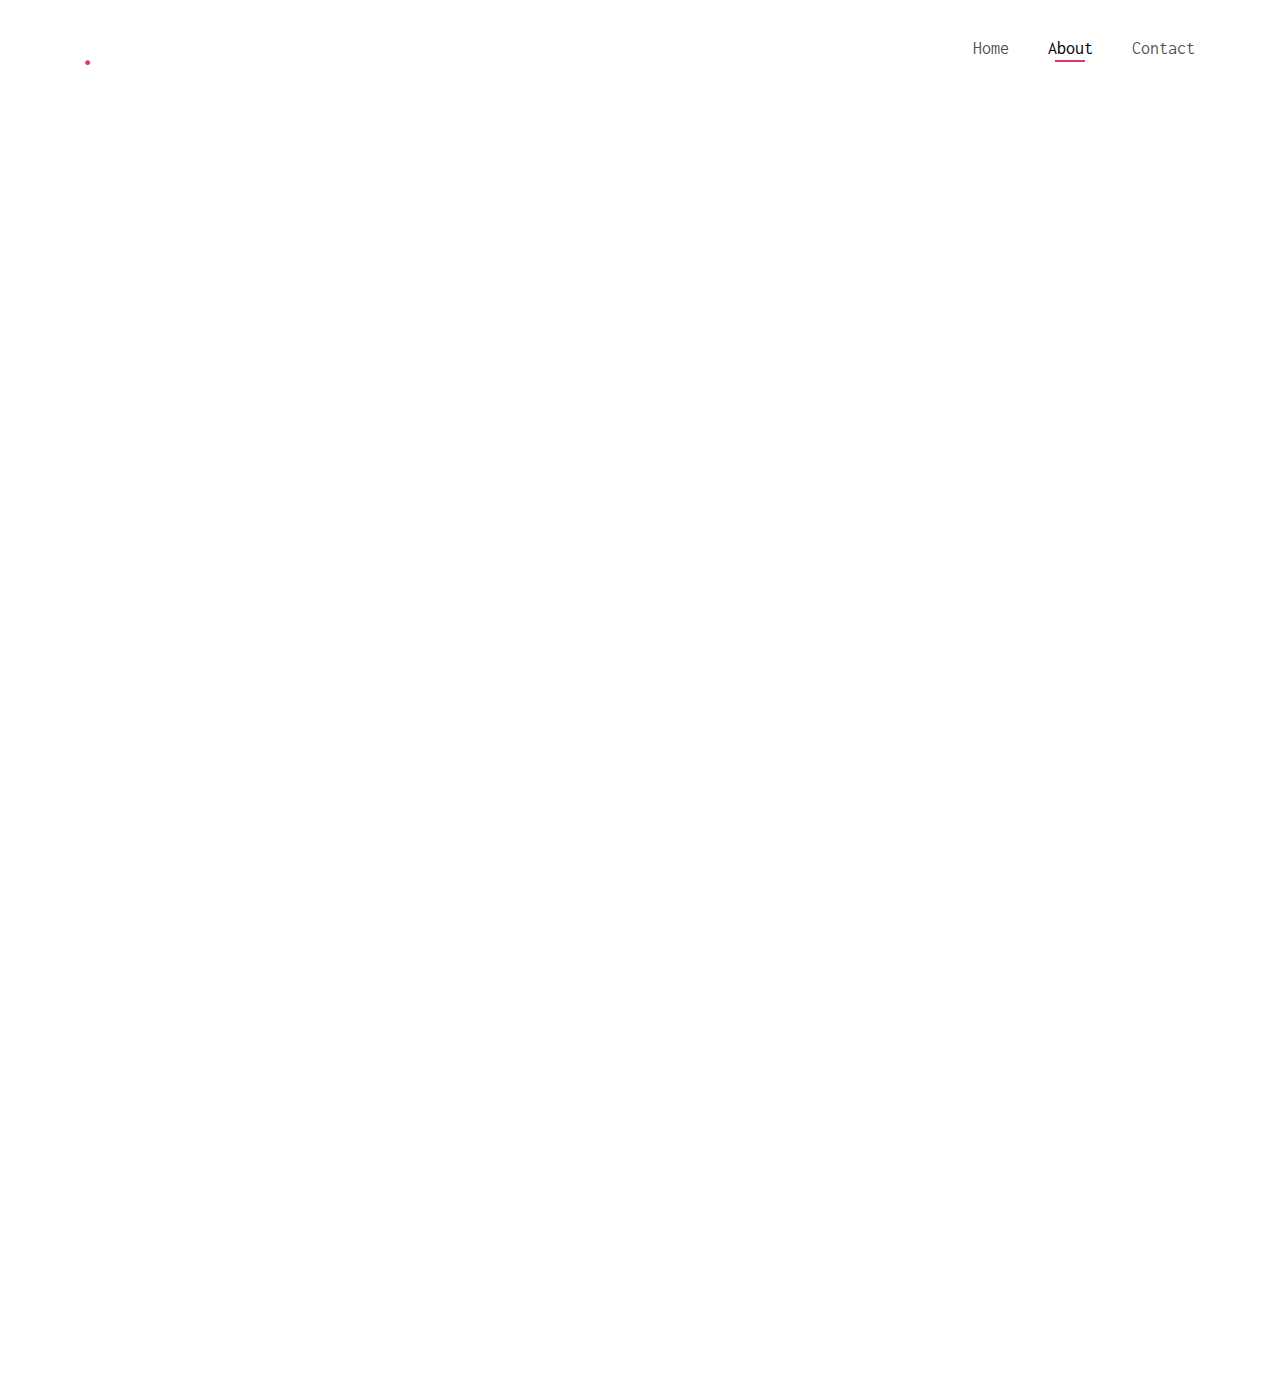
==== commit 6092722d: "about page style fixed" ====
--- a/about.html
+++ b/about.html
@@ -4,31 +4,14 @@
 	<meta charset="utf-8">
 	<meta http-equiv="X-UA-Compatible" content="IE=edge">
 	<title>Fatemeh Amani</title>
+	<link rel="icon" type="image/png" href="images/Snapseed.jpeg">
 	<meta name="viewport" content="width=device-width, initial-scale=1">
-	<meta name="description" content="Free HTML5 Website Template by freehtml5.co" />
-	<meta name="keywords" content="free website templates, free html5, free template, free bootstrap, free website template, html5, css3, mobile first, responsive" />
-	<meta name="author" content="freehtml5.co" />
-
-	<!-- 
-	//////////////////////////////////////////////////////
-
-	FREE HTML5 TEMPLATE 
-	DESIGNED & DEVELOPED by FreeHTML5.co
-		
-	Website: 		http://freehtml5.co/
-	Email: 			info@freehtml5.co
-	Twitter: 		http://twitter.com/fh5co
-	Facebook: 		https://www.facebook.com/fh5co
-
-	//////////////////////////////////////////////////////
-	 -->
-
-  	<!-- Facebook and Twitter integration -->
-	<meta property="og:title" content=""/>
-	<meta property="og:image" content=""/>
-	<meta property="og:url" content=""/>
-	<meta property="og:site_name" content=""/>
-	<meta property="og:description" content=""/>
+	<meta name="description" content="Fatemeh Amani Portfolio, Android Engineer" />
+	<meta property="og:url" content="https://ftm-amani.github.io/">
+	<meta property="og:title" content="Fatemeh Amani"/>
+	<meta property="og:image" content="/images/link_prev.jpg"/>
+	<meta property="og:site_name" content="Fatemeh Amani Portfolio"/>
+	<meta property="og:description" content="Fatemeh Amani Portfolio, Android Engineer"/>
 	<meta name="twitter:title" content="" />
 	<meta name="twitter:image" content="" />
 	<meta name="twitter:url" content="" />
@@ -94,16 +77,16 @@
 
 
 			<div class="container">
-				<div class="row">
-					<div class="col-md-4">
+				<div class="row animate-box">
+					<div class="col-md-8 col-md-offset-2 text-center fh5co-heading">
 						<div class="fh5co-team text-center animate-box">
 							<figure>
 								<img src="images/Snapseed.jpeg" alt="user">
 							</figure>
 							<p>Fatemeh Amani, 28, Iran. <br> <span class="text-mute">Android Developer</span></p>
 					</div>
-			</div>
-		</div>
+					</div>
+				</div>
 
 
 			<div class="row animate-box">
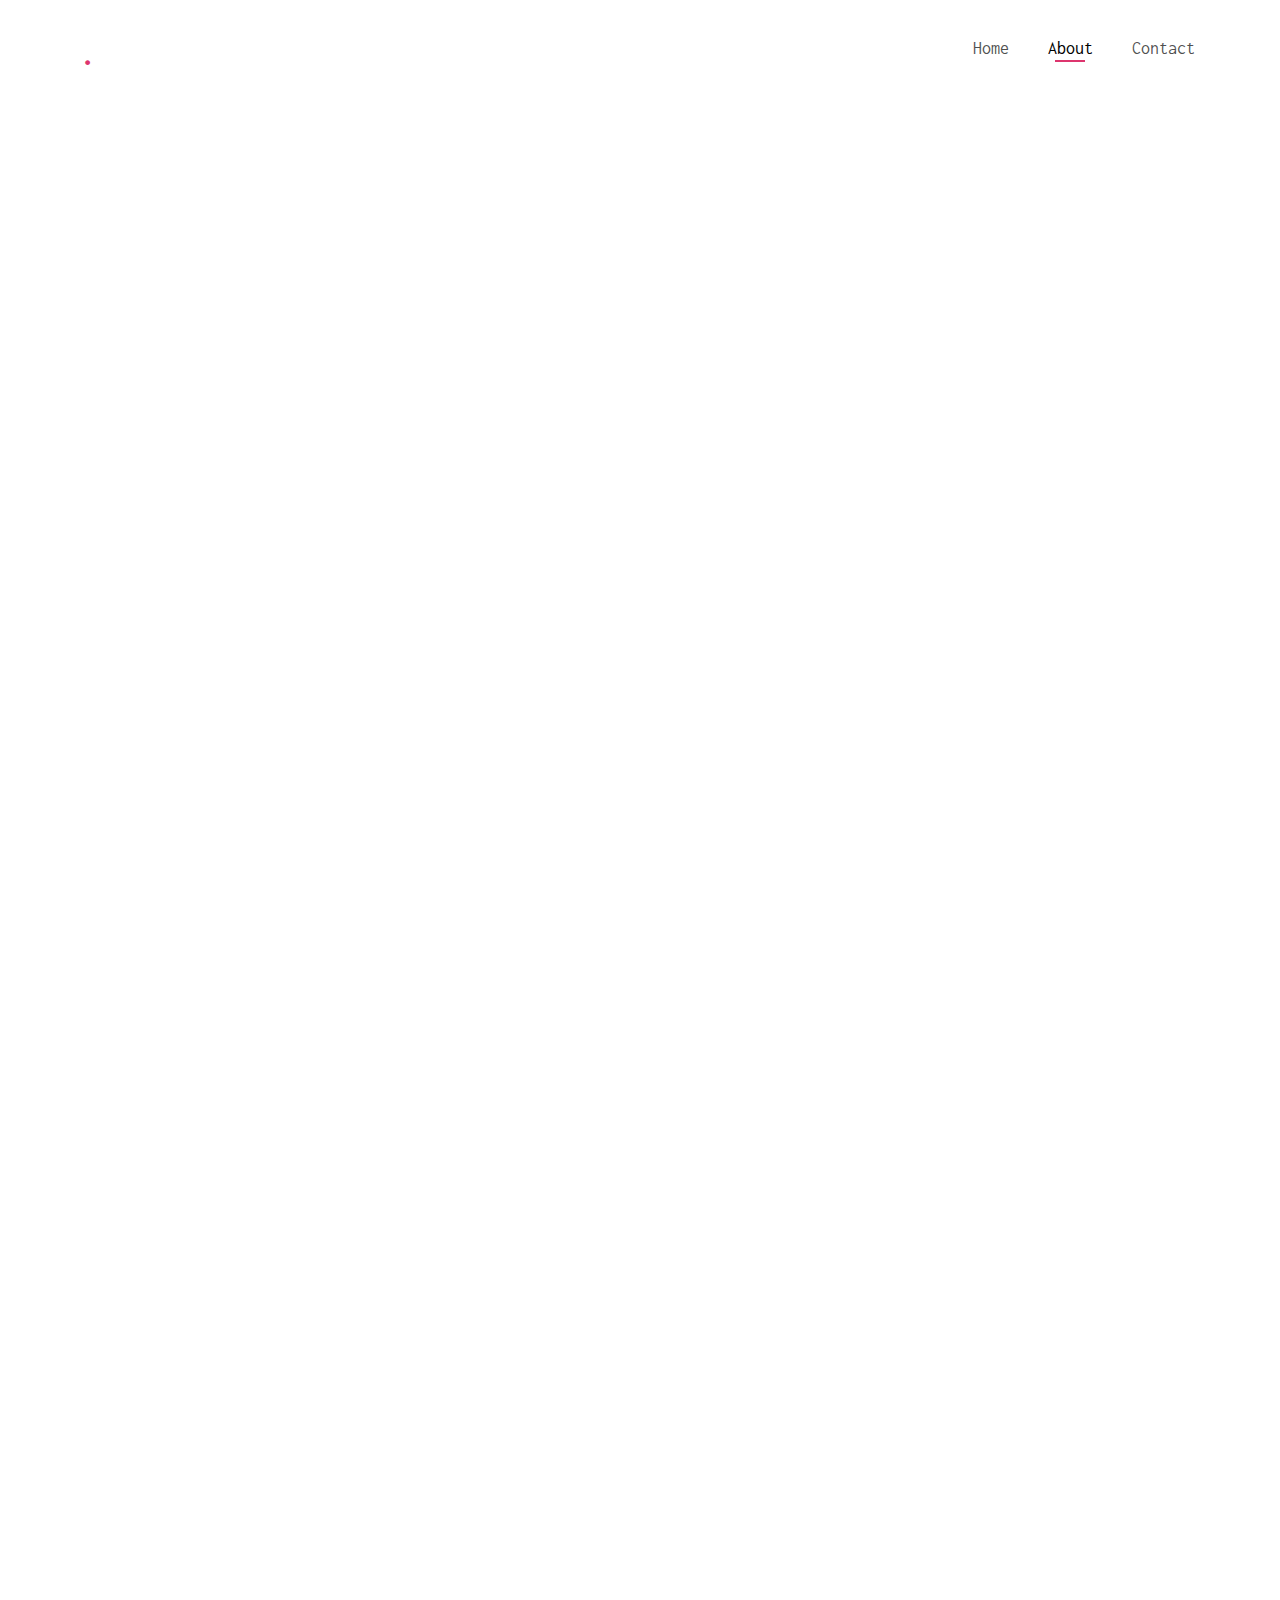
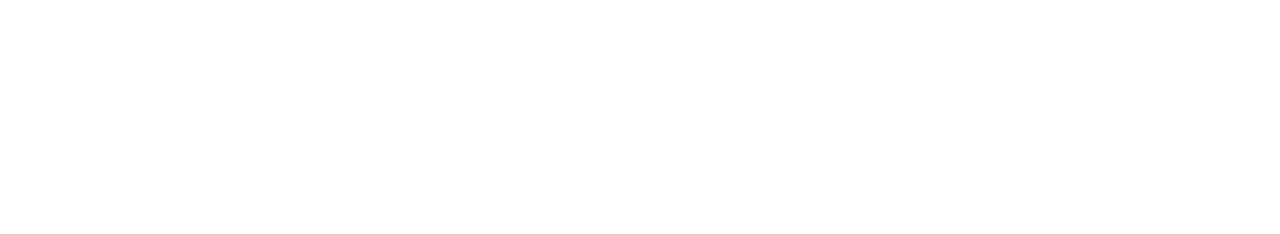
==== commit 630871b6: "update my history section in about me" ====
--- a/about.html
+++ b/about.html
@@ -91,8 +91,12 @@
 
 			<div class="row animate-box">
 				<div class="col-md-6 col-md-offset-3 text-center heading-section">
-					<h3>My History</h3>
-					<p> My journey began with a deep fascination for computers, which prompted me to pursue a degree in software engineering. Along the way, I fell in love with mobile development, and I've since honed my skills to craft exceptional Android applications. My approach is rooted in agile methodologies like Scrum, allowing me to adapt seamlessly to changes and consistently enhance user experiences through collaborative teamwork.</p>
+					<h2>My History</h2>
+					<h4>Unexpected detour, lifelong passion:</h4>
+					<p>My immersion into Android development began not by choice, but by necessity. A university project on the Internet of Things (IoT) required me to learn Android coding. What started as a task quickly blossomed into a genuine interest and love for creating seamless digital experiences.</br></br>
+					   I delved deeper, taking advanced courses to grasp the intricacies of Android. My journey then led me to two companies, where I honed my skills and contributed to technological advancements.</br></br>
+					   For me, it's not just about writing code. It's about the thrill of birthing new ideas, collaborating effectively, and crafting technology that empowers users. From that initial coding challenge to becoming a valued team member, my journey in Android development is a tapestry woven with passion, curiosity, and a relentless pursuit of excellence.</br></br>
+					   This is just the beginning, and I'm eager to see where the future of Android development takes me. Let's build something amazing together!</p>
 				</div>
 			</div>
 		</div>
